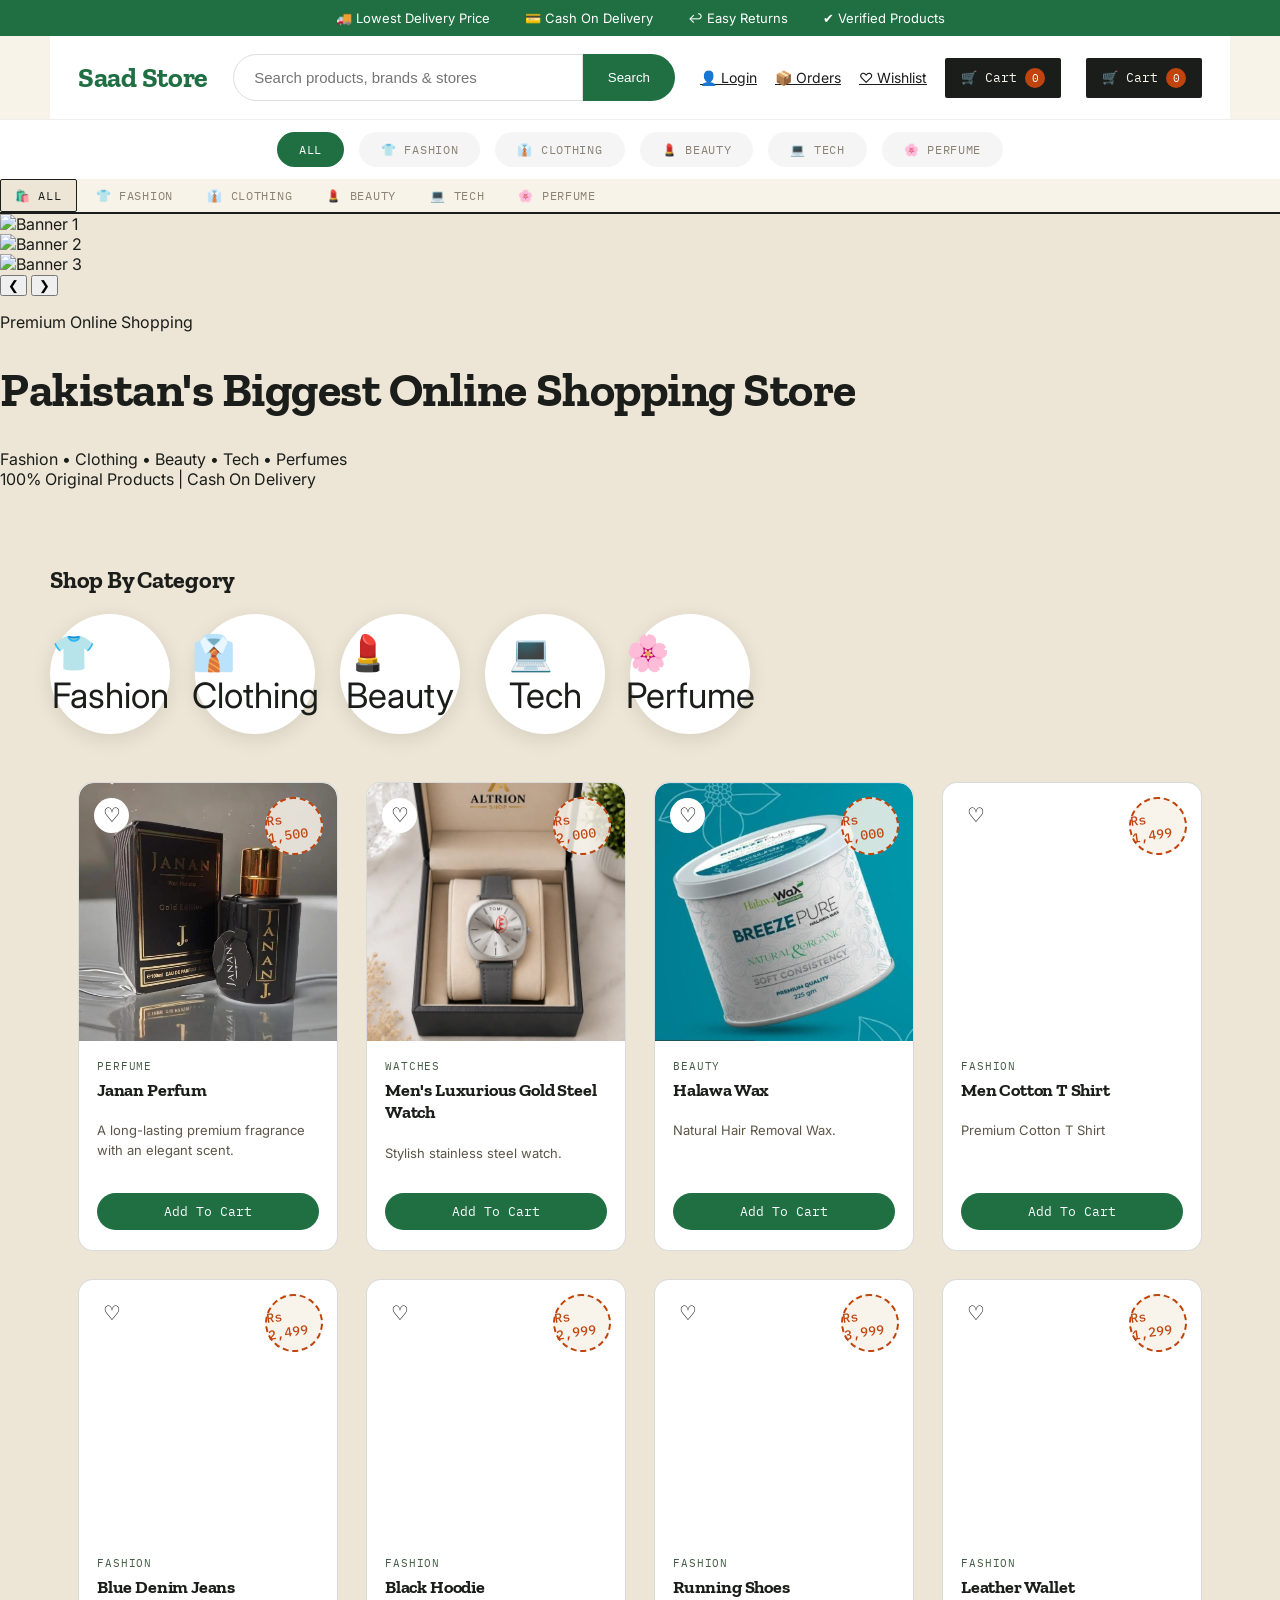
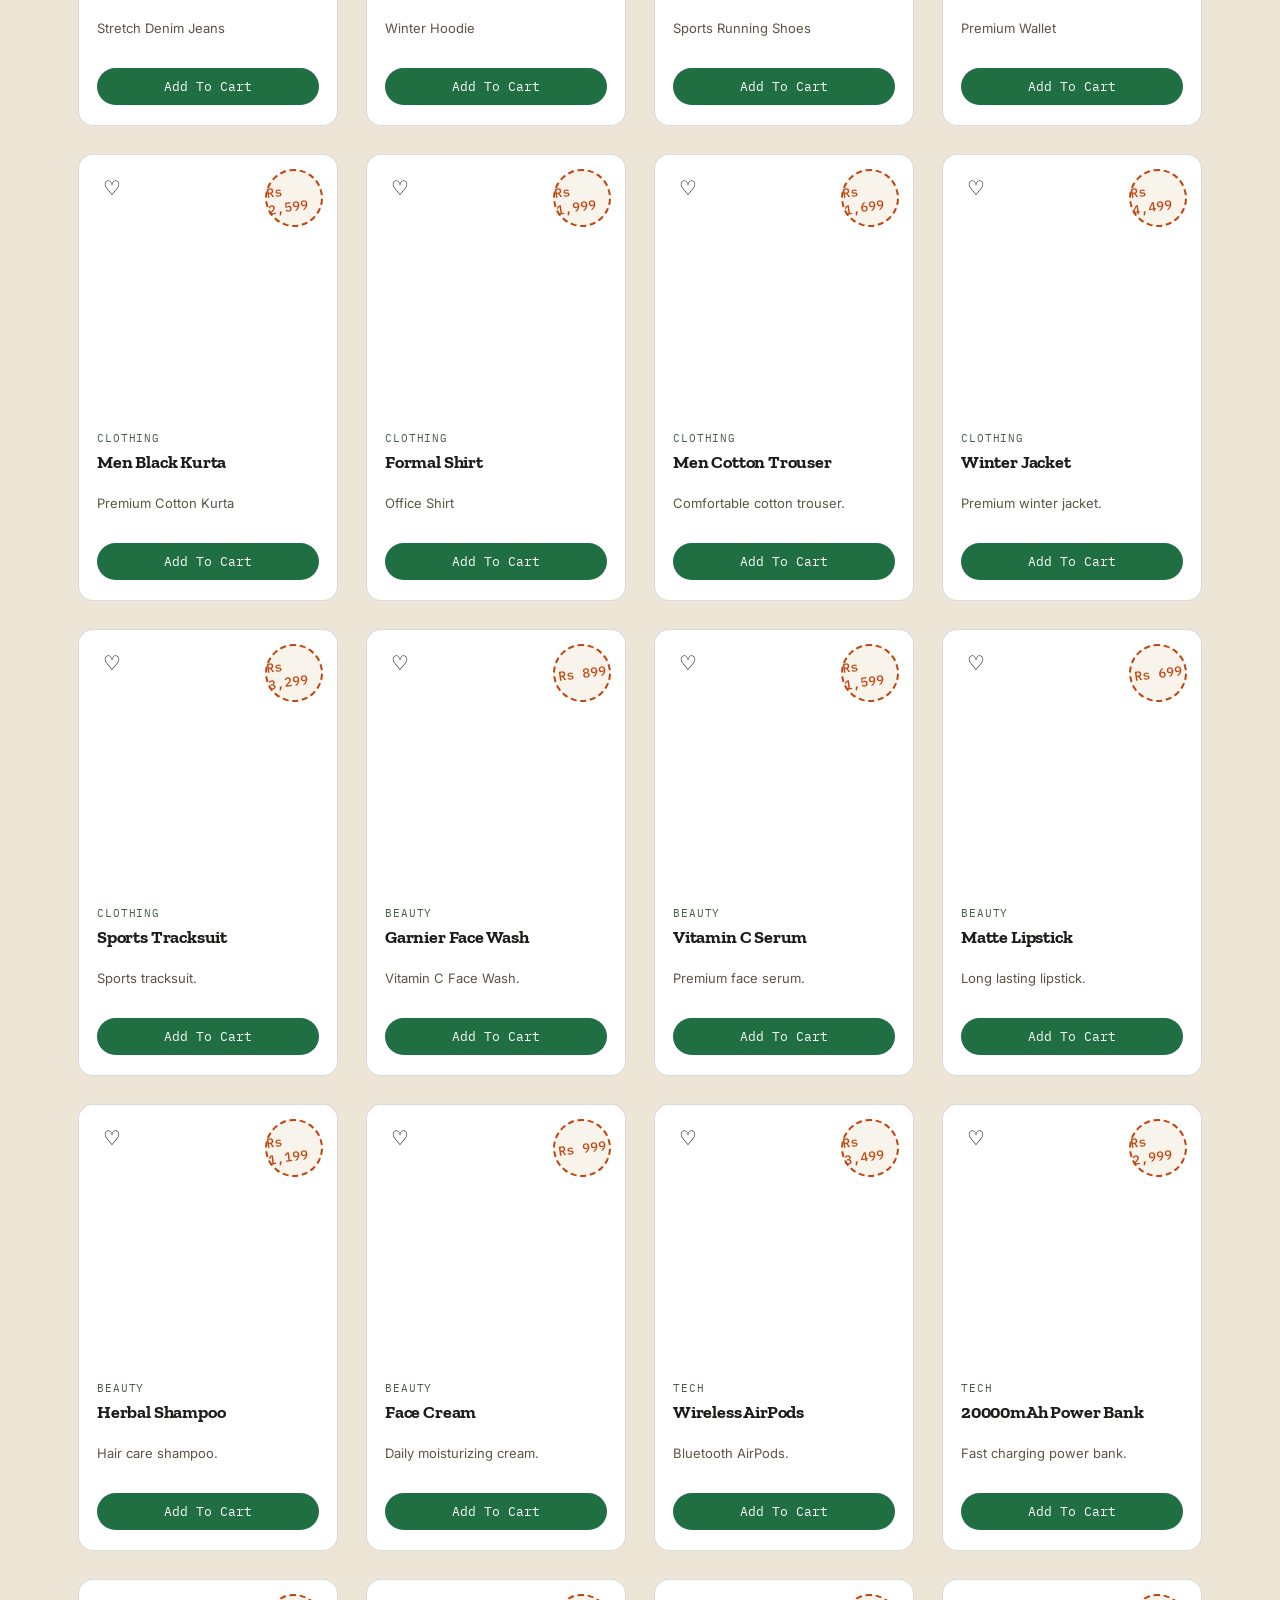
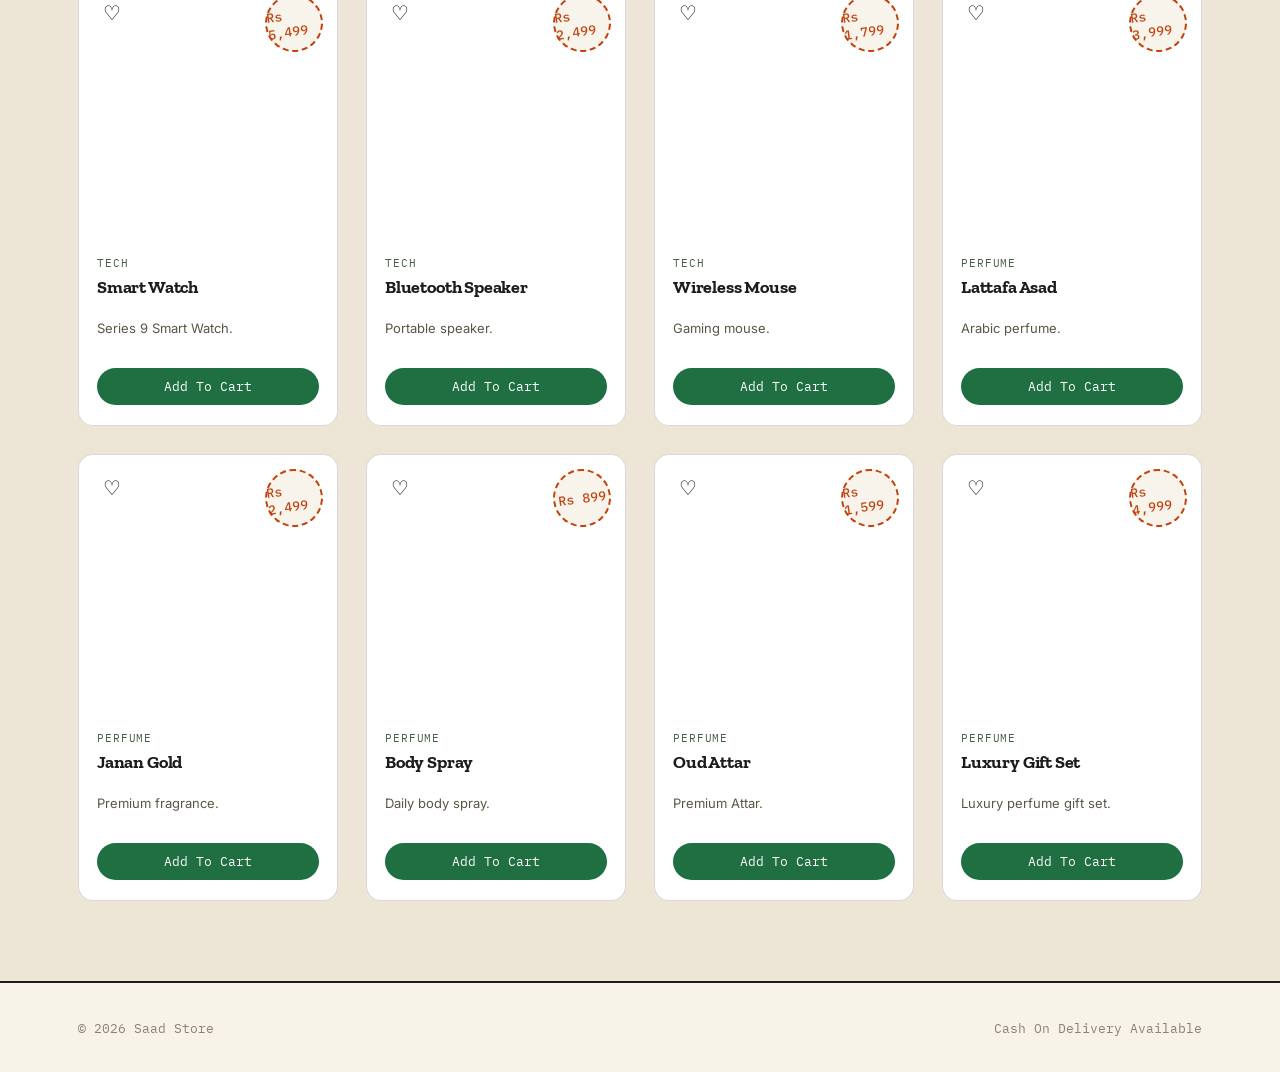
==== index.html @ 8eb047ab "Update index.html" ====
<!DOCTYPE html>
<html lang="en">

<head>

<meta charset="UTF-8">
<meta name="viewport" content="width=device-width, initial-scale=1.0">

<title>Saad Store | Perfumes, Watches & Beauty Products in Pakistan</title>

<meta name="description" content="Shop premium perfumes, watches and beauty products online from Saad Store. Quality products, affordable prices and Cash on Delivery available across Pakistan.">

<meta name="keywords" content="Saad Store, perfumes Pakistan, watches Pakistan, beauty products, online shopping Pakistan, cash on delivery">

<meta name="author" content="Saad Store">


<meta property="og:title" content="Saad Store | Premium Online Shopping">

<meta property="og:description" content="Premium perfumes, watches and beauty products delivered to your doorstep.">

<meta property="og:type" content="website">

<meta property="og:image" content="banner.jpg">
<link rel="preconnect" href="https://fonts.googleapis.com">

<link href="https://fonts.googleapis.com/css2?family=Zilla+Slab:wght@500;700&family=Inter:wght@400;500;600&family=IBM+Plex+Mono:wght@400;500&display=swap" rel="stylesheet">


<link rel="stylesheet" href="style.css">

</head>


<body>


<!-- TOP BAR -->

<div class="top-bar">

<span>🚚 Lowest Delivery Price</span>

<span>💳 Cash On Delivery</span>

<span>↩️ Easy Returns</span>

<span>✔ Verified Products</span>

</div>




<!-- HEADER -->

<header class="site-header">


<div class="wrap main-header">


<a href="/" class="wordmark">
Saad Store
</a>



<div class="search-box">

<input type="text" placeholder="Search products, brands & stores">

<button>
Search
</button>

</div>




<div class="header-links">


<a href="login.html">
👤 Login
</a>



<a href="orders.html">
📦 Orders
</a>



<a href="wishlist.html">
♡ Wishlist
</a>




<button class="cart-toggle" id="cartToggle">

🛒 Cart

<span class="cart-count" id="cartCount">
0
</span>

</button>



</div>


<button class="cart-toggle" id="cartToggle">

🛒 Cart

<span class="cart-count" id="cartCount">
0
</span>

</button>


</div>


</div>





<!-- CATEGORY MENU -->


<div class="category-menu">

  <button class="cat-btn active" data-filter="all">
    All
  </button>

  <button class="cat-btn" data-filter="fashion">
    👕 Fashion
  </button>

  <button class="cat-btn" data-filter="clothing">
    👔 Clothing
  </button>

  <button class="cat-btn" data-filter="beauty">
    💄 Beauty
  </button>

  <button class="cat-btn" data-filter="tech">
    💻 Tech
  </button>

  <button class="cat-btn" data-filter="perfume">
    🌸 Perfume
  </button>

</div>

<button class="cat-btn active" data-filter="all">🛍️ All</button>

<button class="cat-btn" data-filter="fashion">👕 Fashion</button>

<button class="cat-btn" data-filter="clothing">👔 Clothing</button>

<button class="cat-btn" data-filter="beauty">💄 Beauty</button>

<button class="cat-btn" data-filter="tech">💻 Tech</button>

<button class="cat-btn" data-filter="perfume">🌸 Perfume</button>

</div>


</header>






<!-- HERO -->


<section class="slider">

    <div class="slides fade">
        <img src="images/banner1.jpg" alt="Banner 1">
    </div>

    <div class="slides fade">
        <img src="images/banner2.jpg" alt="Banner 2">
    </div>

    <div class="slides fade">
        <img src="images/banner3.jpg" alt="Banner 3">
    </div>

    <button class="prev">&#10094;</button>
    <button class="next">&#10095;</button>

</section>


<div class="banner-content">


<p>
Premium Online Shopping
</p>


<h1>

Pakistan's Biggest Online Shopping Store

</h1>

<p>

Fashion • Clothing • Beauty • Tech • Perfumes

<br>

100% Original Products | Cash On Delivery

</p>


</div>



</section>







<!-- CATEGORY -->


<section class="category-section wrap">


<h2>
Shop By Category
</h2>



<div class="circle-categories">

<div class="cat-box">
👕
<br>
Fashion
</div>

<div class="cat-box">
👔
<br>
Clothing
</div>

<div class="cat-box">
💄
<br>
Beauty
</div>

<div class="cat-box">
💻
<br>
Tech
</div>

<div class="cat-box">
🌸
<br>
Perfume
</div>

</div>

</section>







<!-- PRODUCTS -->


<main class="wrap">


<div class="grid" id="productGrid"></div>


</main>








<!-- FOOTER -->


<footer class="site-footer">


<div class="wrap footer-row">


<p>
© 2026 Saad Store
</p>


<p>
Cash On Delivery Available
</p>



</div>


</footer>







<!-- CART DRAWER -->


<div class="cart-overlay" id="cartOverlay"></div>



<aside class="cart-drawer" id="cartDrawer" aria-hidden="true">


<div class="cart-head">

<h2>
Your Order
</h2>


<button class="cart-close" id="cartClose">
×
</button>


</div>





<div class="cart-items" id="cartItems"></div>




<div class="cart-foot">


<div class="cart-total-row">

<span>
Subtotal
</span>


<span id="cartSubtotal">
Rs 0
</span>


</div>




<p class="cart-shipping-note">

Cash on Delivery — pay when your order arrives.

</p>






<div class="order-form">


<label class="form-label">
Full Name
</label>


<input class="form-input" id="custName" placeholder="Your name">



<label class="form-label">
Phone Number
</label>


<input class="form-input" id="custPhone" placeholder="03XX XXXXXXX">





<label class="form-label">
Delivery Address
</label>


<textarea class="form-input" id="custAddress" rows="3"></textarea>



</div>






<button class="checkout-btn" id="checkoutBtn">

Place Order on WhatsApp

</button>



<p class="checkout-error" id="checkoutError" hidden></p>



</div>



</aside>







<!-- PRODUCT TEMPLATE -->


<template id="cardTemplate">


<article class="card">


<div class="card-swatch">
<button class="wish-btn">
♡
</button>

<span class="stamp-badge">

<span class="stamp-price"></span>

</span>



<div class="sold-flag" hidden>

Sold

</div>


</div>





<div class="card-body">


<p class="card-eyebrow"></p>


<h3 class="card-title"></h3>



<div class="thumb-row"></div>



<p class="card-desc"></p>



<p class="card-stock"></p>



<button class="add-btn">

Add To Cart

</button>



</div>



</article>



</template>







<script src="products.js"></script>

<script src="cart.js"></script>



<script src="app.js"></script>


</body>

</html>
---- style.css ----
:root {
  --ink: #1A1D1A;
  --paper: #EDE6D6;
  --paper-light: #F7F3E9;
  --stamp: #C1440E;
  --forest: #445E43;
  --muted: #8A8272;
  --border: rgba(26, 29, 26, 0.16);
  --radius: 2px;
}

* { box-sizing: border-box; }

body {
  margin: 0;
  background: var(--paper);
  color: var(--ink);
  font-family: 'Inter', sans-serif;
  -webkit-font-smoothing: antialiased;
}

.wrap {
  max-width: 1180px;
  margin: 0 auto;
  padding: 0 28px;
}

h1, h2, h3, .wordmark {
  font-family: 'Zilla Slab', serif;
  font-weight: 700;
  letter-spacing: -0.01em;
}

a { color: inherit; }

/* Header */
.site-header {
  border-bottom: 2px solid var(--ink);
  background: var(--paper-light);
  position: sticky;
  top: 0;
  z-index: 20;
}

.header-row {
  display: flex;
  align-items: center;
  justify-content: space-between;
  height: 76px;
  gap: 24px;
}

.wordmark {
  font-size: 22px;
  text-decoration: none;
}

.cat-nav {
  display: flex;
  gap: 4px;
  flex: 1;
  justify-content: center;
}

.cat-btn {
  font-family: 'IBM Plex Mono', monospace;
  font-size: 12px;
  text-transform: uppercase;
  letter-spacing: 0.06em;
  background: none;
  border: 1px solid transparent;
  padding: 8px 14px;
  cursor: pointer;
  color: var(--muted);
  border-radius: var(--radius);
  transition: all 0.15s ease;
}

.cat-btn:hover { color: var(--ink); }

.cat-btn.active {
  color: var(--ink);
  border-color: var(--ink);
  background: var(--paper);
}

.cart-toggle {
  font-family: 'IBM Plex Mono', monospace;
  font-size: 13px;
  background: var(--ink);
  color: var(--paper-light);
  border: none;
  padding: 10px 16px;
  border-radius: var(--radius);
  cursor: pointer;
  display: flex;
  align-items: center;
  gap: 8px;
}

.cart-count {
  background: var(--stamp);
  color: white;
  border-radius: 50%;
  width: 20px;
  height: 20px;
  display: inline-flex;
  align-items: center;
  justify-content: center;
  font-size: 11px;
}

/* Hero */
.hero {
  padding: 64px 28px 40px;
}

.eyebrow {
  font-family: 'IBM Plex Mono', monospace;
  font-size: 12px;
  text-transform: uppercase;
  letter-spacing: 0.12em;
  color: var(--stamp);
  margin: 0 0 14px;
}

.hero h1 {
  font-size: clamp(34px, 5vw, 56px);
  line-height: 1.05;
  margin: 0 0 18px;
}

.hero-sub {
  max-width: 520px;
  color: #504B3D;
  line-height: 1.6;
  font-size: 15.5px;
}

/* Grid */
.grid {
  display: grid;
  grid-template-columns: repeat(auto-fill, minmax(240px, 1fr));
  gap: 28px;
  padding: 8px 0 80px;
}

.card {
  background: var(--paper-light);
  border: 1px solid var(--border);
  display: flex;
  flex-direction: column;
  transition: transform 0.15s ease, box-shadow 0.15s ease;
}

.card:hover {
  transform: translateY(-3px);
  box-shadow: 0 10px 24px rgba(26,29,26,0.10);
}

.card-swatch {
  aspect-ratio: 1 / 1;
  background: linear-gradient(135deg, #DED3B8, #C9BC9C);
  position: relative;
  overflow: hidden;
}

.stamp-badge {
  position: absolute;
  top: 14px;
  right: 14px;
  width: 58px;
  height: 58px;
  border-radius: 50%;
  border: 2px dashed var(--stamp);
  color: var(--stamp);
  display: flex;
  align-items: center;
  justify-content: center;
  transform: rotate(-8deg);
  background: rgba(247, 243, 233, 0.85);
}

.stamp-price {
  font-family: 'IBM Plex Mono', monospace;
  font-weight: 500;
  font-size: 13px;
}

.sold-flag {
  position: absolute;
  bottom: 14px;
  left: 14px;
  background: var(--ink);
  color: var(--paper-light);
  font-family: 'IBM Plex Mono', monospace;
  font-size: 11px;
  text-transform: uppercase;
  letter-spacing: 0.08em;
  padding: 5px 10px;
}

.card-body {
  padding: 18px 18px 20px;
  display: flex;
  flex-direction: column;
  gap: 6px;
  flex: 1;
}

.card-eyebrow {
  font-family: 'IBM Plex Mono', monospace;
  font-size: 11px;
  text-transform: uppercase;
  letter-spacing: 0.08em;
  color: var(--forest);
  margin: 0;
}

.card-title {
  margin: 0;
  font-size: 18px;
  line-height: 1.25;
}

.card-stock {
  margin: 0 0 10px;
  font-size: 12.5px;
  color: var(--muted);
  font-family: 'IBM Plex Mono', monospace;
}

.add-btn {
  margin-top: auto;
  background: transparent;
  border: 1.5px solid var(--ink);
  color: var(--ink);
  font-family: 'IBM Plex Mono', monospace;
  font-size: 13px;
  padding: 10px;
  cursor: pointer;
  transition: all 0.15s ease;
}

.add-btn:hover {
  background: var(--ink);
  color: var(--paper-light);
}

.add-btn:disabled {
  opacity: 0.4;
  cursor: not-allowed;
}

/* Footer */
.site-footer {
  border-top: 2px solid var(--ink);
  background: var(--paper-light);
  padding: 24px 0;
}

.footer-row {
  display: flex;
  justify-content: space-between;
  font-size: 12.5px;
  color: var(--muted);
  font-family: 'IBM Plex Mono', monospace;
  flex-wrap: wrap;
  gap: 8px;
}

/* Cart drawer */
.cart-overlay {
  position: fixed;
  inset: 0;
  background: rgba(26,29,26,0.45);
  opacity: 0;
  pointer-events: none;
  transition: opacity 0.2s ease;
  z-index: 30;
}

.cart-overlay.open {
  opacity: 1;
  pointer-events: auto;
}

.cart-drawer {
  position: fixed;
  top: 0;
  right: 0;
  height: 100%;
  width: min(400px, 92vw);
  background: var(--paper-light);
  border-left: 2px solid var(--ink);
  transform: translateX(100%);
  transition: transform 0.25s ease;
  z-index: 31;
  display: flex;
  flex-direction: column;
}

.cart-drawer.open {
  transform: translateX(0);
}

.cart-head {
  display: flex;
  justify-content: space-between;
  align-items: center;
  padding: 22px 24px;
  border-bottom: 1px solid var(--border);
}

.cart-head h2 { margin: 0; font-size: 20px; }

.cart-close {
  background: none;
  border: none;
  font-size: 26px;
  cursor: pointer;
  color: var(--ink);
  line-height: 1;
}

.cart-items {
  flex: 1;
  overflow-y: auto;
  padding: 12px 24px;
}

.cart-empty {
  color: var(--muted);
  font-family: 'IBM Plex Mono', monospace;
  font-size: 13px;
  padding: 40px 0;
  text-align: center;
}

.cart-line {
  display: flex;
  gap: 12px;
  padding: 14px 0;
  border-bottom: 1px solid var(--border);
}

.cart-line-swatch {
  width: 56px;
  height: 56px;
  background: linear-gradient(135deg, #DED3B8, #C9BC9C);
  flex-shrink: 0;
}

.cart-line-info {
  flex: 1;
  display: flex;
  flex-direction: column;
  gap: 4px;
}

.cart-line-title {
  font-size: 14px;
  font-weight: 600;
}

.cart-line-price {
  font-family: 'IBM Plex Mono', monospace;
  font-size: 12.5px;
  color: var(--muted);
}

.qty-row {
  display: flex;
  align-items: center;
  gap: 10px;
  margin-top: 4px;
}

.qty-btn {
  width: 22px;
  height: 22px;
  border: 1px solid var(--ink);
  background: none;
  cursor: pointer;
  font-family: 'IBM Plex Mono', monospace;
  line-height: 1;
}

.qty-val {
  font-family: 'IBM Plex Mono', monospace;
  font-size: 13px;
  min-width: 14px;
  text-align: center;
}

.remove-btn {
  background: none;
  border: none;
  color: var(--stamp);
  font-family: 'IBM Plex Mono', monospace;
  font-size: 11px;
  text-decoration: underline;
  cursor: pointer;
  padding: 0;
  margin-left: 10px;
}

.cart-foot {
  padding: 18px 24px 24px;
  border-top: 1px solid var(--border);
}

.cart-total-row {
  display: flex;
  justify-content: space-between;
  font-family: 'IBM Plex Mono', monospace;
  font-size: 15px;
  margin-bottom: 6px;
}

.cart-shipping-note {
  font-size: 11.5px;
  color: var(--muted);
  margin: 0 0 16px;
}

.order-form {
  display: flex;
  flex-direction: column;
  gap: 4px;
  margin-bottom: 16px;
}

.form-label {
  font-family: 'IBM Plex Mono', monospace;
  font-size: 11px;
  text-transform: uppercase;
  letter-spacing: 0.06em;
  color: var(--muted);
  margin-top: 10px;
}

.form-input {
  font-family: 'Inter', sans-serif;
  font-size: 14px;
  padding: 10px;
  border: 1px solid var(--border);
  background: var(--paper);
  color: var(--ink);
  border-radius: var(--radius);
  resize: vertical;
}

.form-input:focus {
  outline: 2px solid var(--forest);
  outline-offset: 1px;
}

.checkout-btn {
  width: 100%;
  background: var(--stamp);
  color: white;
  border: none;
  padding: 14px;
  font-family: 'IBM Plex Mono', monospace;
  font-size: 14px;
  text-transform: uppercase;
  letter-spacing: 0.04em;
  cursor: pointer;
}

.checkout-btn:disabled {
  opacity: 0.5;
  cursor: not-allowed;
}

.checkout-error {
  color: var(--stamp);
  font-size: 12px;
  margin: 10px 0 0;
  font-family: 'IBM Plex Mono', monospace;
}

@media (max-width: 720px) {
  .cat-nav { display: none; }
  .header-row { justify-content: space-between; }
}
.thumb-row {
  display: flex;
  gap: 6px;
  margin: 2px 0 6px;
}

.thumb {
  width: 34px;
  height: 34px;
  background-size: cover;
  background-position: center;
  border: 1.5px solid transparent;
  cursor: pointer;
  opacity: 0.65;
  transition: opacity 0.15s ease, border-color 0.15s ease;
}

.thumb:hover {
  opacity: 0.9;
}

.thumb.active {
  opacity: 1;
  border-color: var(--stamp);
}

.card-desc {
  font-size: 13px;
  color: #5A5546;
  line-height: 1.5;
  margin: 0 0 8px;
}
/* ================================
   MARKAZ STYLE UPGRADE
================================ */


/* Top Announcement Bar */

.top-bar{
    background:#1f6f43;
    color:white;
    display:flex;
    justify-content:center;
    gap:35px;
    padding:10px;
    font-size:13px;
    font-family:'Inter',sans-serif;
}



/* New Header */

.main-header{
    display:flex;
    align-items:center;
    gap:25px;
    padding:18px 28px;
    background:white;
}


.main-header .wordmark{
    color:#1f6f43;
    font-size:28px;
}


/* Search */

.search-box{
    flex:1;
    display:flex;
}


.search-box input{
    width:100%;
    padding:14px 20px;
    border:1px solid #ddd;
    border-radius:30px 0 0 30px;
    font-size:15px;
}


.search-box button{
    border:none;
    background:#1f6f43;
    color:white;
    padding:0 25px;
    border-radius:0 30px 30px 0;
    cursor:pointer;
}



/* Header links */

.header-links{
    display:flex;
    align-items:center;
    gap:18px;
    font-size:14px;
}



.header-links span{
    cursor:pointer;
}



/* Category Menu */

.category-menu{
    display:flex;
    justify-content:center;
    gap:15px;
    background:white;
    padding:12px;
    border-top:1px solid #eee;
}


.category-menu button{
    border:none;
    background:#f5f5f5;
    padding:10px 22px;
    border-radius:25px;
    cursor:pointer;
}


.category-menu .active{
    background:#1f6f43;
    color:white;
}



/* Hero Banner */


.hero-banner{

background:
linear-gradient(
90deg,
rgba(0,0,0,.5),
rgba(0,0,0,.1)
),
url("banner.jpg");

background-size:cover;
background-position:center;

height:350px;

border-radius:20px;

display:flex;
align-items:center;

padding:40px;

color:white;

margin-top:25px;

}



.banner-content h1{

font-size:48px;
line-height:1.1;

}



.banner-content span{

color:#7cff9c;

}



/* Shop Categories */


.category-section{

padding:40px 0;

}


.circle-categories{

display:flex;
gap:25px;
flex-wrap:wrap;

}


.circle-categories div{

background:white;
width:120px;
height:120px;

border-radius:50%;

display:flex;
justify-content:center;
align-items:center;

flex-direction:column;

font-size:35px;

box-shadow:
0 5px 20px rgba(0,0,0,.1);

cursor:pointer;

}



.circle-categories div:hover{

transform:translateY(-5px);

}



/* Product Cards Upgrade */


.card{

border-radius:15px;
overflow:hidden;

background:white;

}


.card-swatch{

border-radius:15px 15px 0 0;

}



.add-btn{

background:#1f6f43;

color:white;

border:none;

border-radius:25px;

}



.add-btn:hover{

background:#155332;

}



/* Mobile */


@media(max-width:720px){


.top-bar{

display:none;

}


.main-header{

flex-wrap:wrap;

}


.search-box{

order:3;

width:100%;

}


.header-links{

font-size:12px;

}


.category-menu{

overflow-x:auto;

justify-content:flex-start;

}



.banner-content h1{

font-size:32px;

}



}
.wish-btn{

position:absolute;

top:15px;

left:15px;

width:35px;

height:35px;

border-radius:50%;

border:none;

background:white;

font-size:20px;

cursor:pointer;

z-index:5;

}


.card-swatch{

position:relative;

}
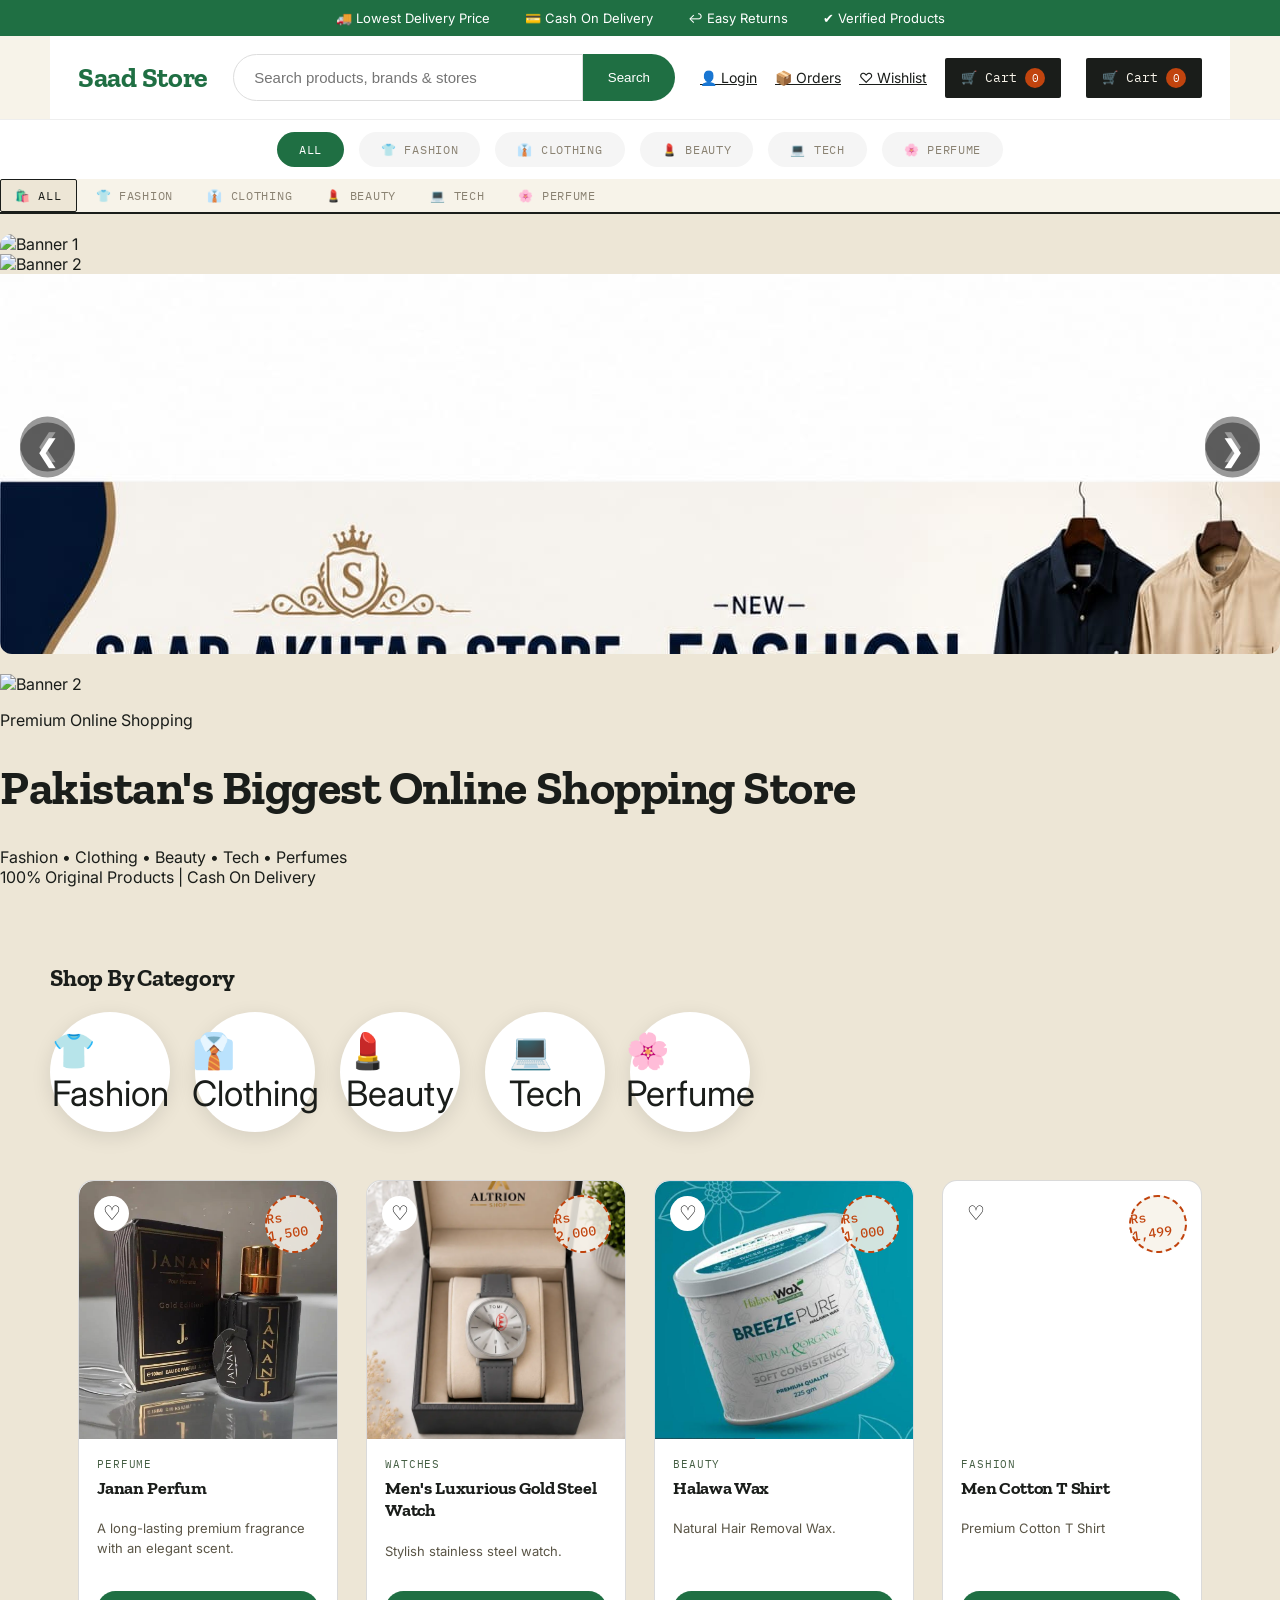
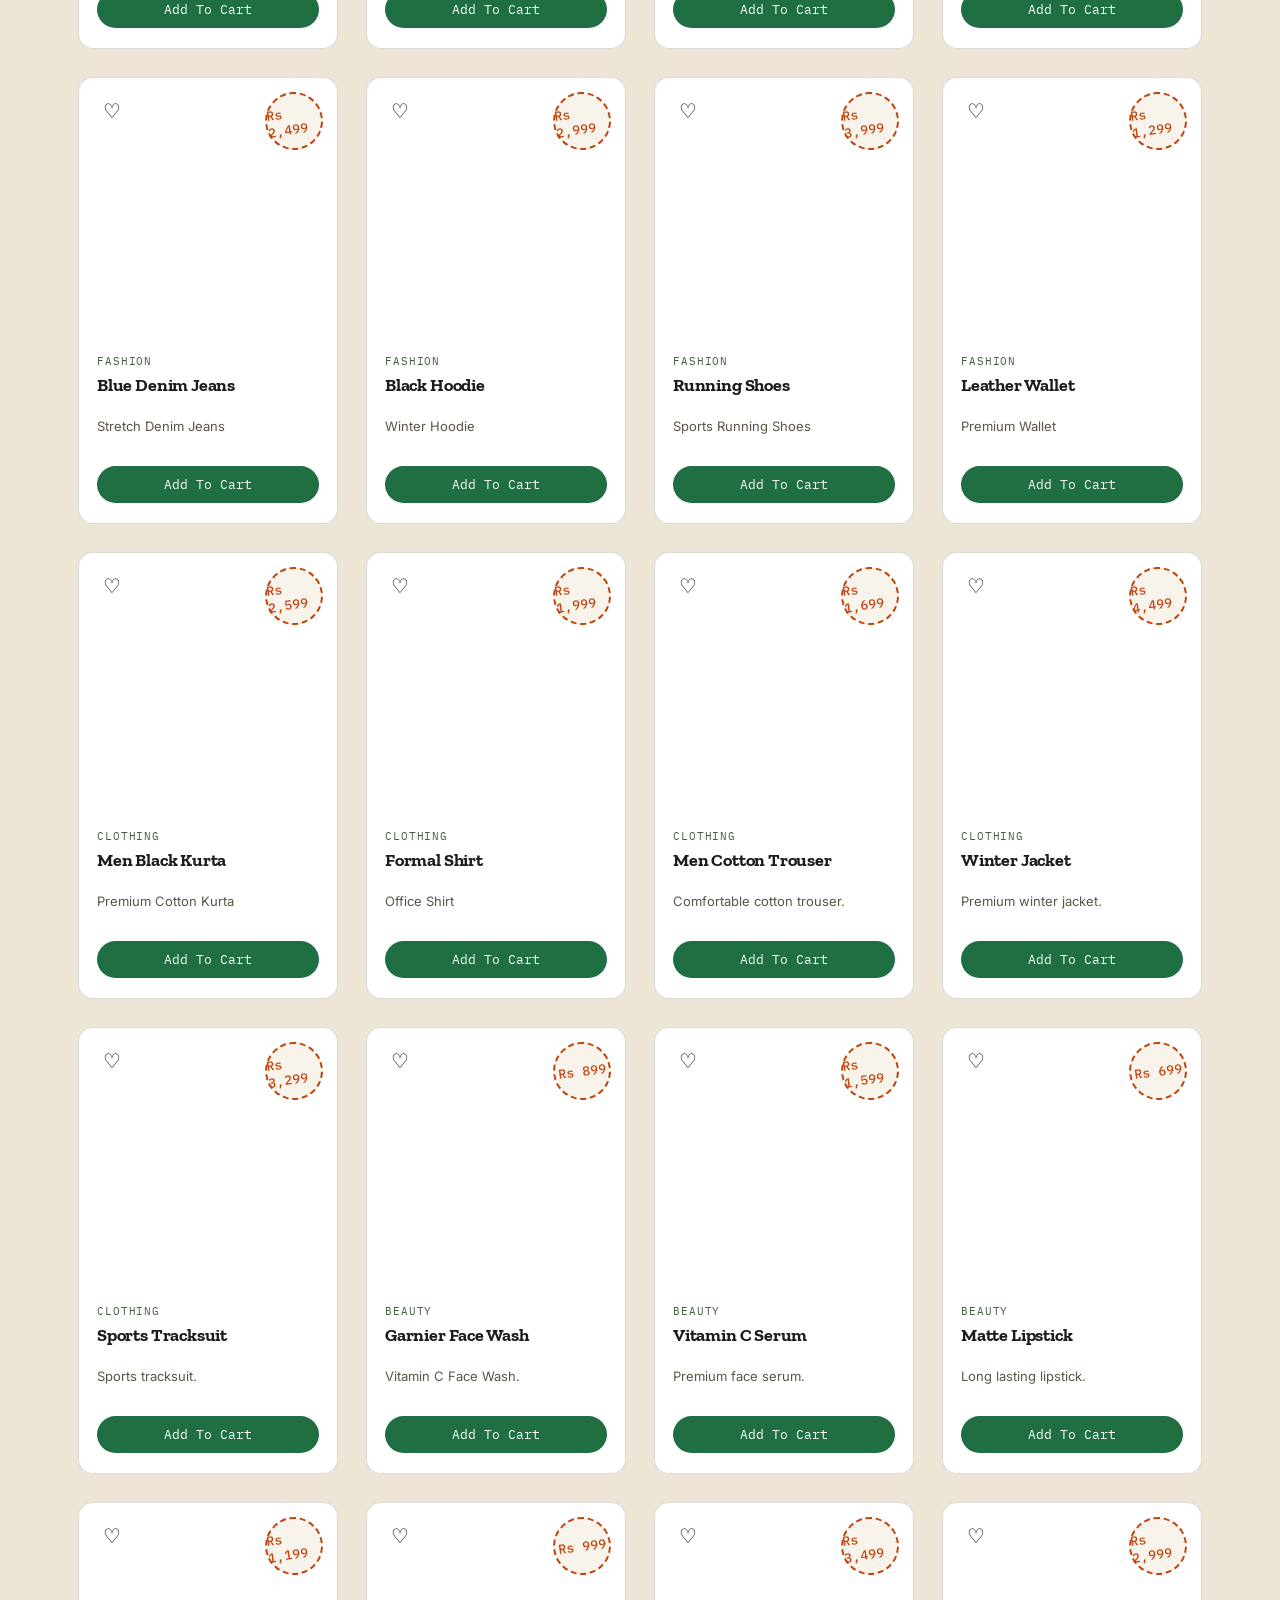
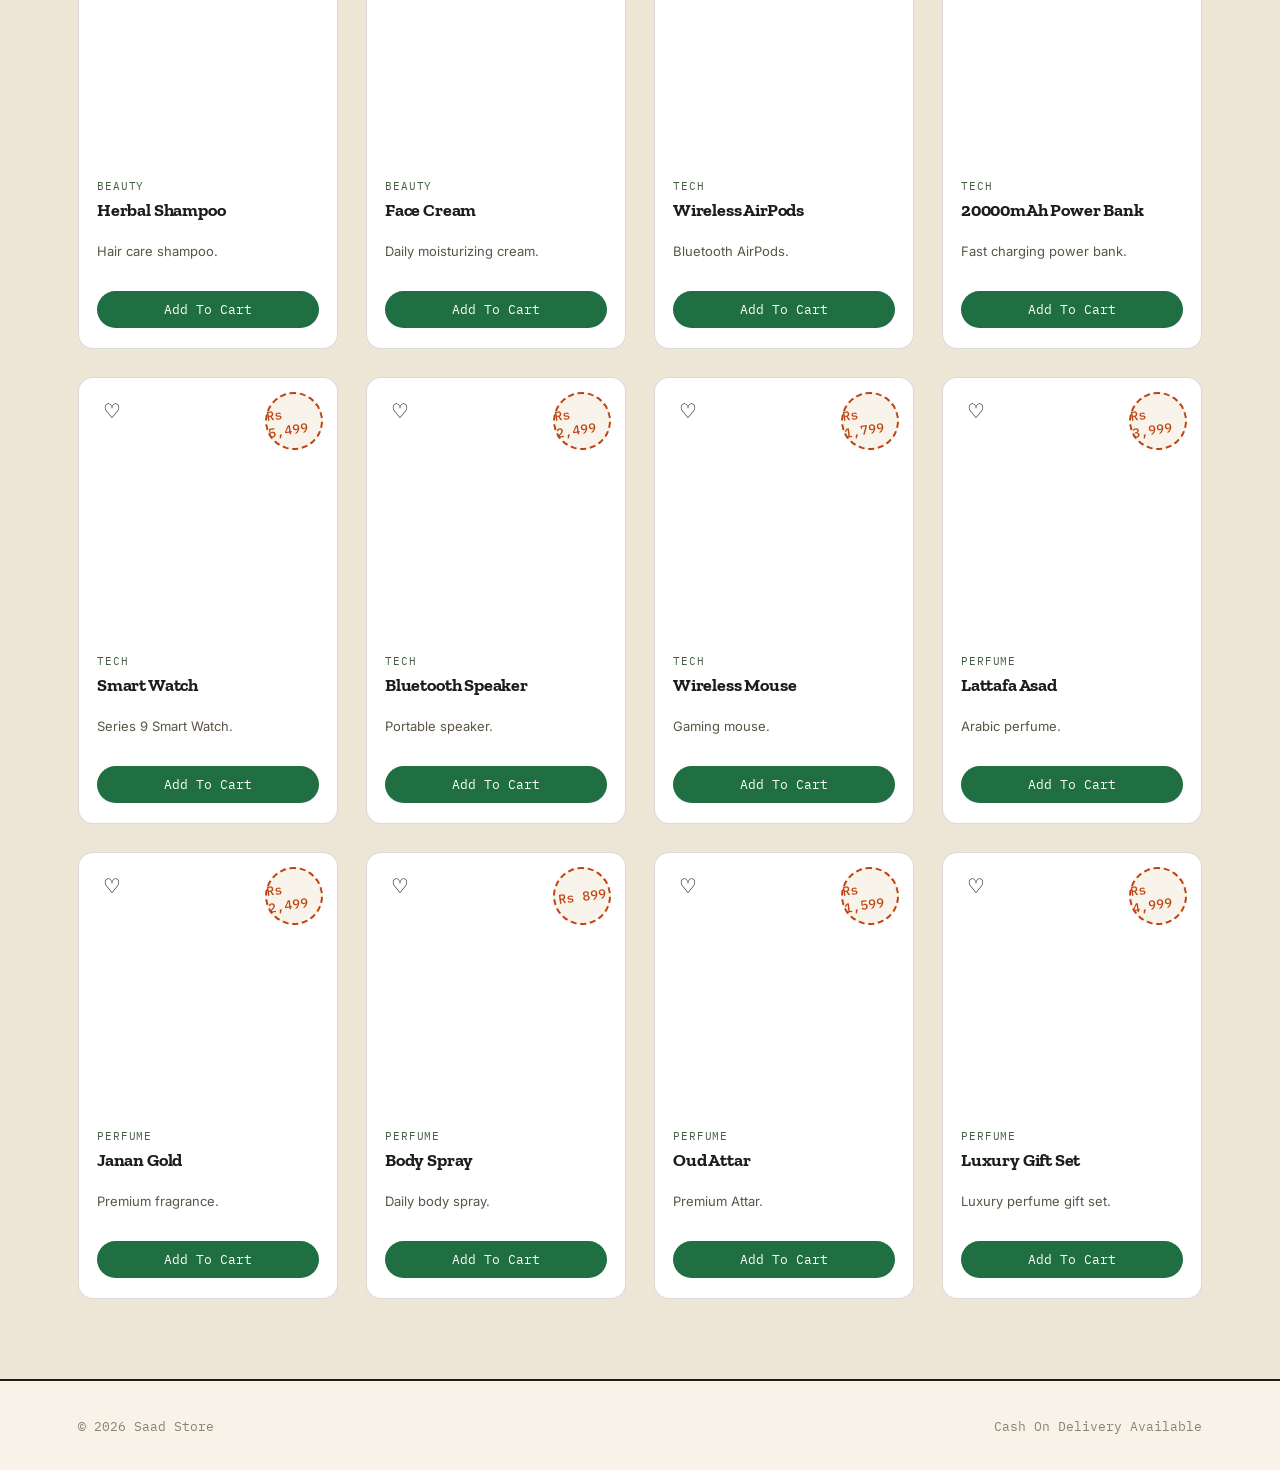
==== commit 00d6f5ca: "Update index.html" ====
--- a/index.html
+++ b/index.html
@@ -194,10 +194,22 @@
 
 <section class="slider">
 
-    <div class="slides fade">
-        <img src="images/banner1.jpg" alt="Banner 1">
+    <div class="slide fade">
+        <img src="images/banner1.png" alt="Banner 1">
     </div>
 
+    <div class="slide fade">
+        <img src="images/banner2.png" alt="Banner 2">
+    </div>
+
+    <div class="slide fade">
+        <img src="images/banner3.png" alt="Banner 3">
+    </div>
+
+    <button class="prev">&#10094;</button>
+    <button class="next">&#10095;</button>
+
+</section>
     <div class="slides fade">
         <img src="images/banner2.jpg" alt="Banner 2">
     </div>
--- a/style.css
+++ b/style.css
@@ -859,3 +859,45 @@
 position:relative;
 
 }
+/* SLIDER */
+
+.slider{
+    width:100%;
+    height:420px;
+    position:relative;
+    overflow:hidden;
+    margin:20px auto;
+    border-radius:12px;
+}
+
+.slides{
+    display:none;
+}
+
+.slides img{
+    width:100%;
+    height:420px;
+    object-fit:cover;
+}
+
+.prev,
+.next{
+    position:absolute;
+    top:50%;
+    transform:translateY(-50%);
+    background:rgba(0,0,0,.4);
+    color:#fff;
+    border:none;
+    font-size:30px;
+    padding:10px 15px;
+    cursor:pointer;
+    border-radius:50%;
+}
+
+.prev{
+    left:20px;
+}
+
+.next{
+    right:20px;
+}
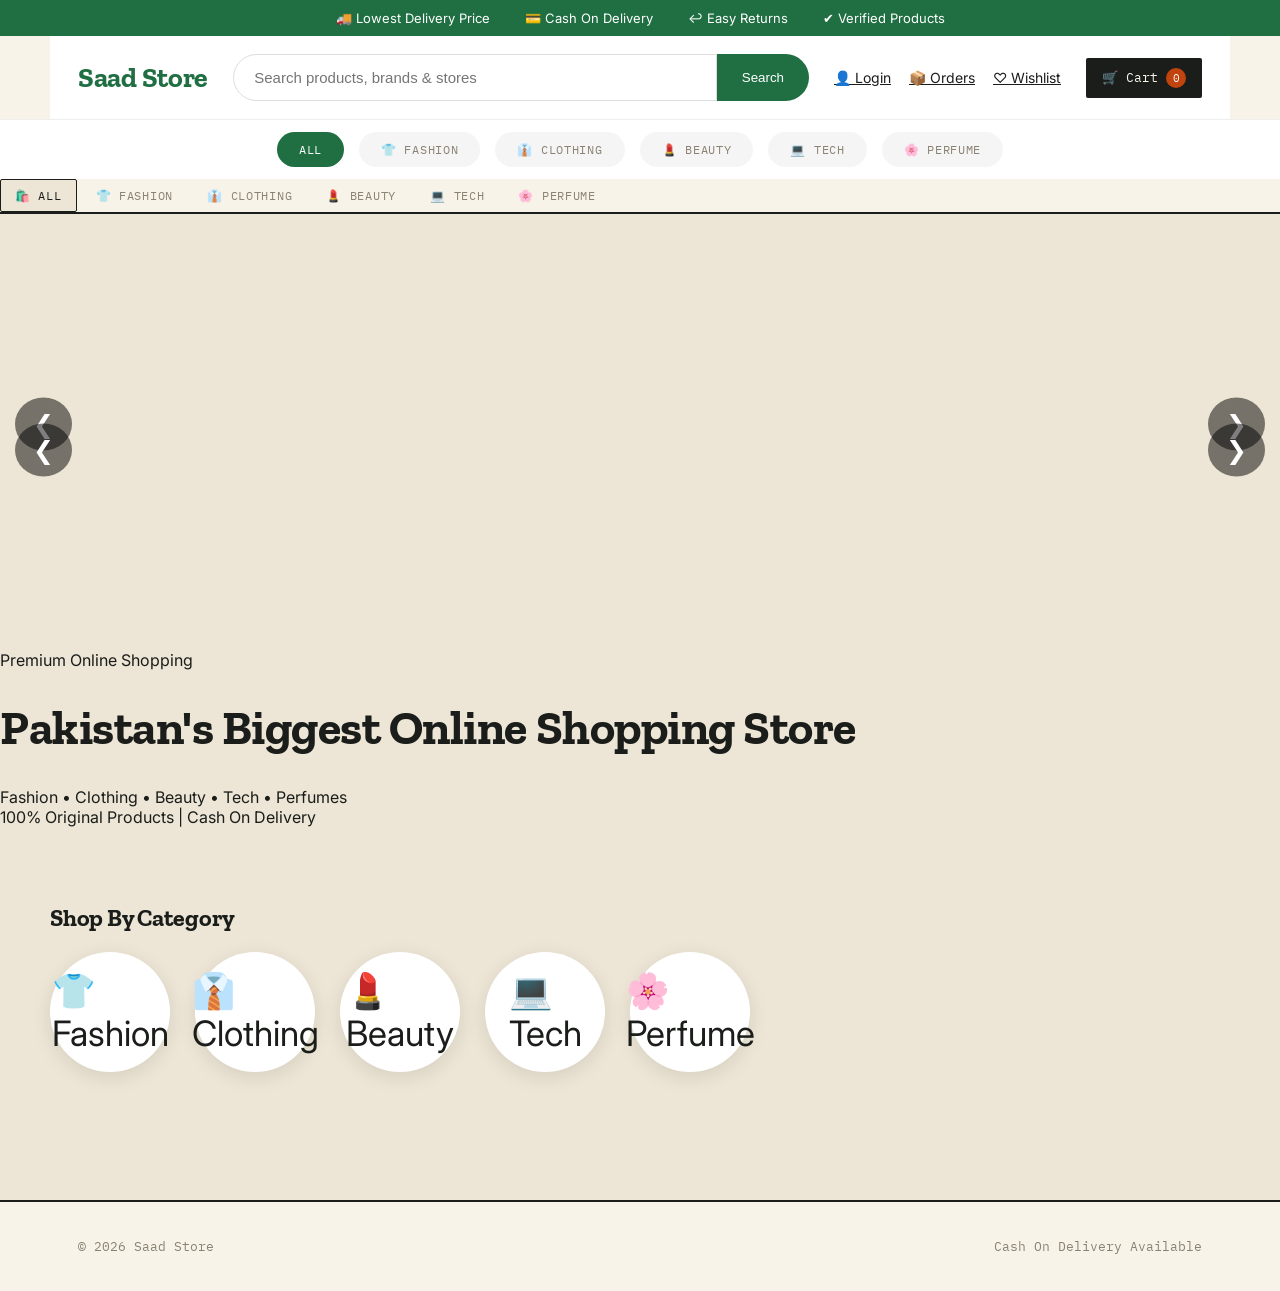
==== commit 2a084352: "Update index.html" ====
--- a/index.html
+++ b/index.html
@@ -101,15 +101,6 @@
 
 
 
-<button class="cart-toggle" id="cartToggle">
-
-🛒 Cart
-
-<span class="cart-count" id="cartCount">
-0
-</span>
-
-</button>
 
 
 
--- a/style.css
+++ b/style.css
@@ -901,3 +901,51 @@
 .next{
     right:20px;
 }
+/* Banner Slider */
+
+.slider{
+    position:relative;
+    width:100%;
+    max-width:1400px;
+    margin:auto;
+    overflow:hidden;
+    border-radius:15px;
+}
+
+.slide{
+    display:none;
+}
+
+.slide img{
+    width:100%;
+    height:420px;
+    object-fit:cover;
+    display:block;
+}
+
+.prev,
+.next{
+    position:absolute;
+    top:50%;
+    transform:translateY(-50%);
+    background:rgba(0,0,0,.5);
+    color:#fff;
+    border:none;
+    padding:12px 18px;
+    font-size:25px;
+    cursor:pointer;
+    border-radius:50%;
+}
+
+.prev{
+    left:15px;
+}
+
+.next{
+    right:15px;
+}
+
+.prev:hover,
+.next:hover{
+    background:#000;
+}
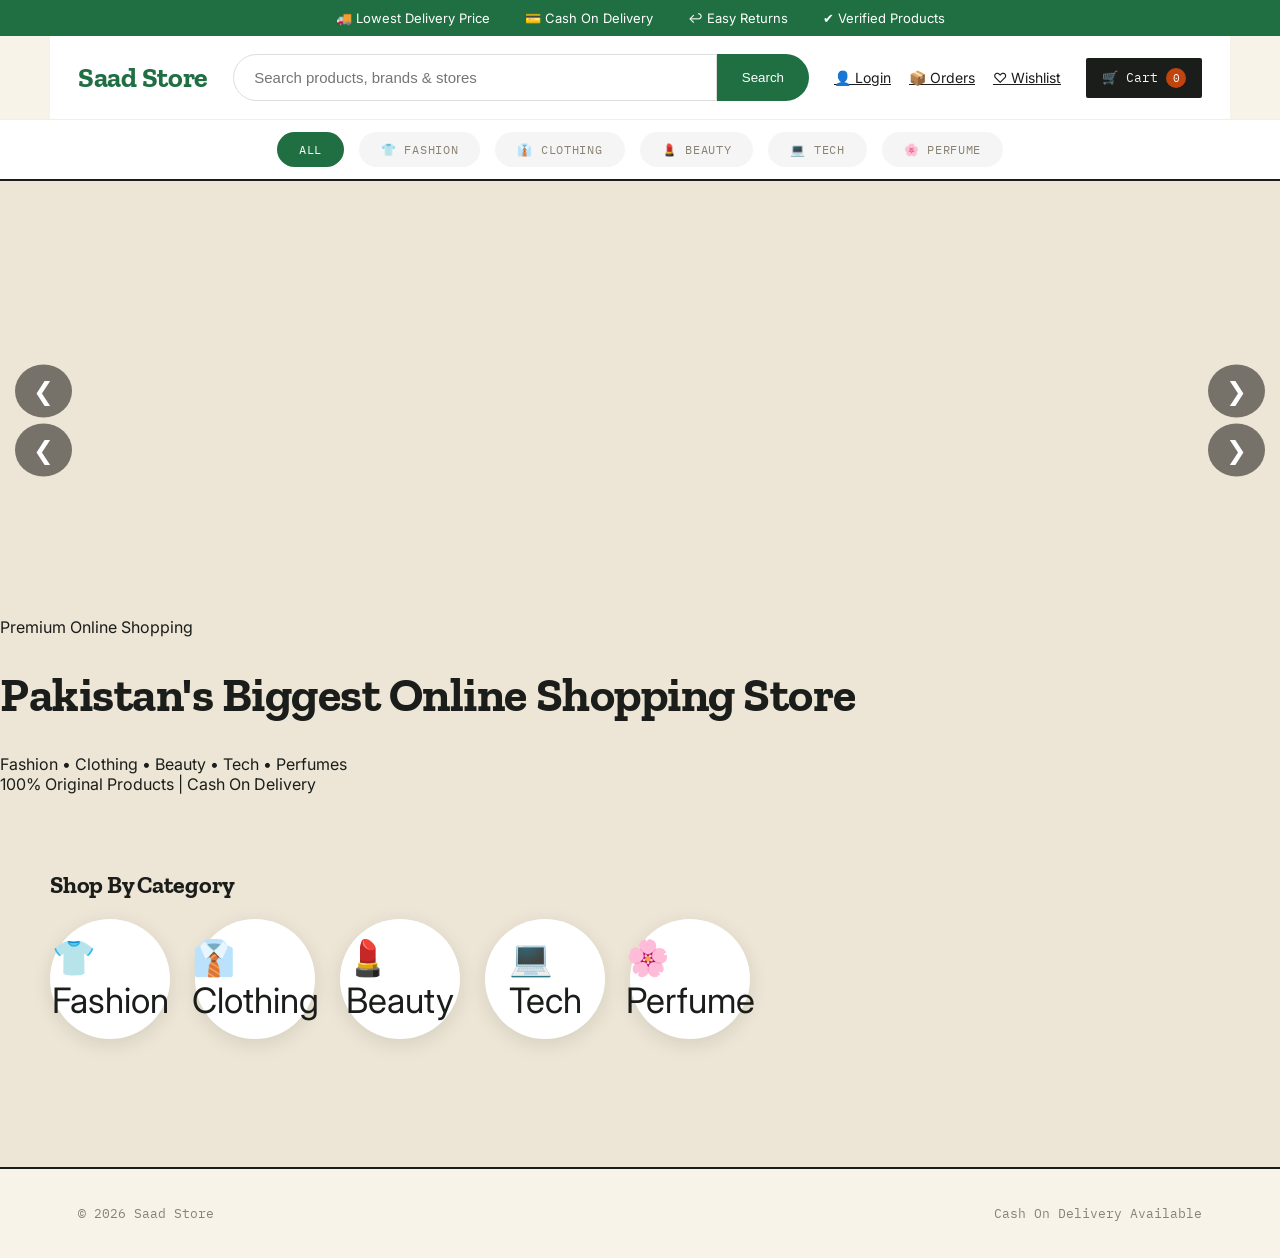
==== commit 9ab4fc76: "Update index.html" ====
--- a/index.html
+++ b/index.html
@@ -158,19 +158,6 @@
 
 </div>
 
-<button class="cat-btn active" data-filter="all">🛍️ All</button>
-
-<button class="cat-btn" data-filter="fashion">👕 Fashion</button>
-
-<button class="cat-btn" data-filter="clothing">👔 Clothing</button>
-
-<button class="cat-btn" data-filter="beauty">💄 Beauty</button>
-
-<button class="cat-btn" data-filter="tech">💻 Tech</button>
-
-<button class="cat-btn" data-filter="perfume">🌸 Perfume</button>
-
-</div>
 
 
 </header>
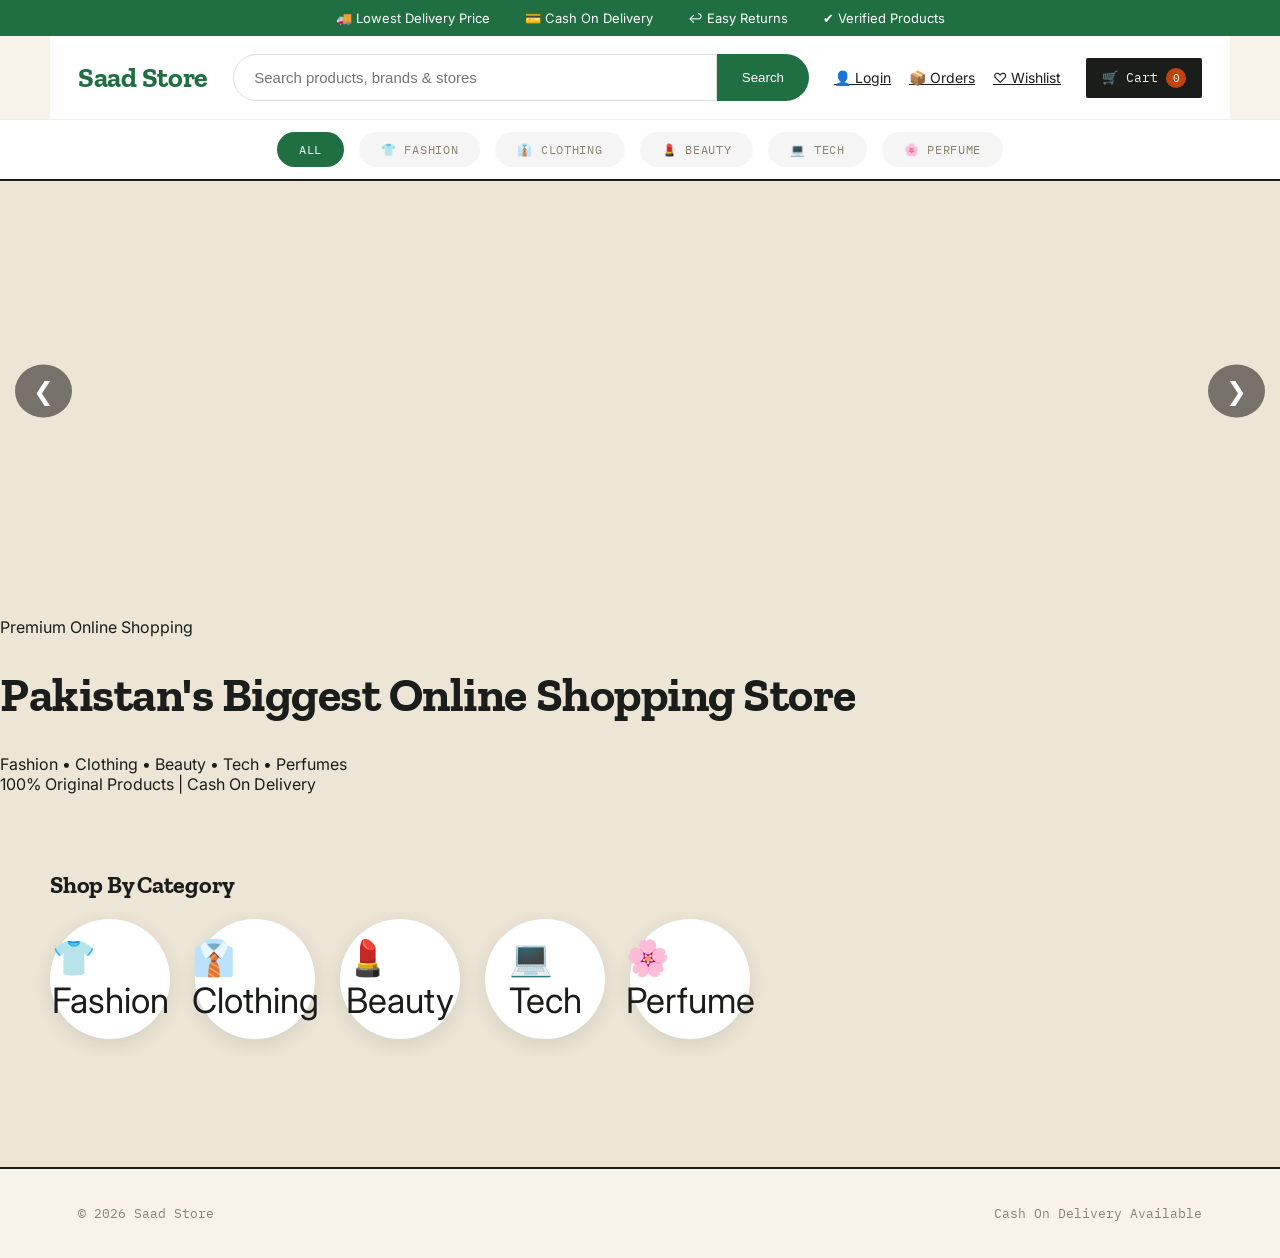
==== commit 5f38b63d: "Update index.html" ====
--- a/index.html
+++ b/index.html
@@ -188,19 +188,7 @@
     <button class="next">&#10095;</button>
 
 </section>
-    <div class="slides fade">
-        <img src="images/banner2.jpg" alt="Banner 2">
-    </div>
-
-    <div class="slides fade">
-        <img src="images/banner3.jpg" alt="Banner 3">
-    </div>
-
-    <button class="prev">&#10094;</button>
-    <button class="next">&#10095;</button>
-
-</section>
-
+   
 
 <div class="banner-content">
 
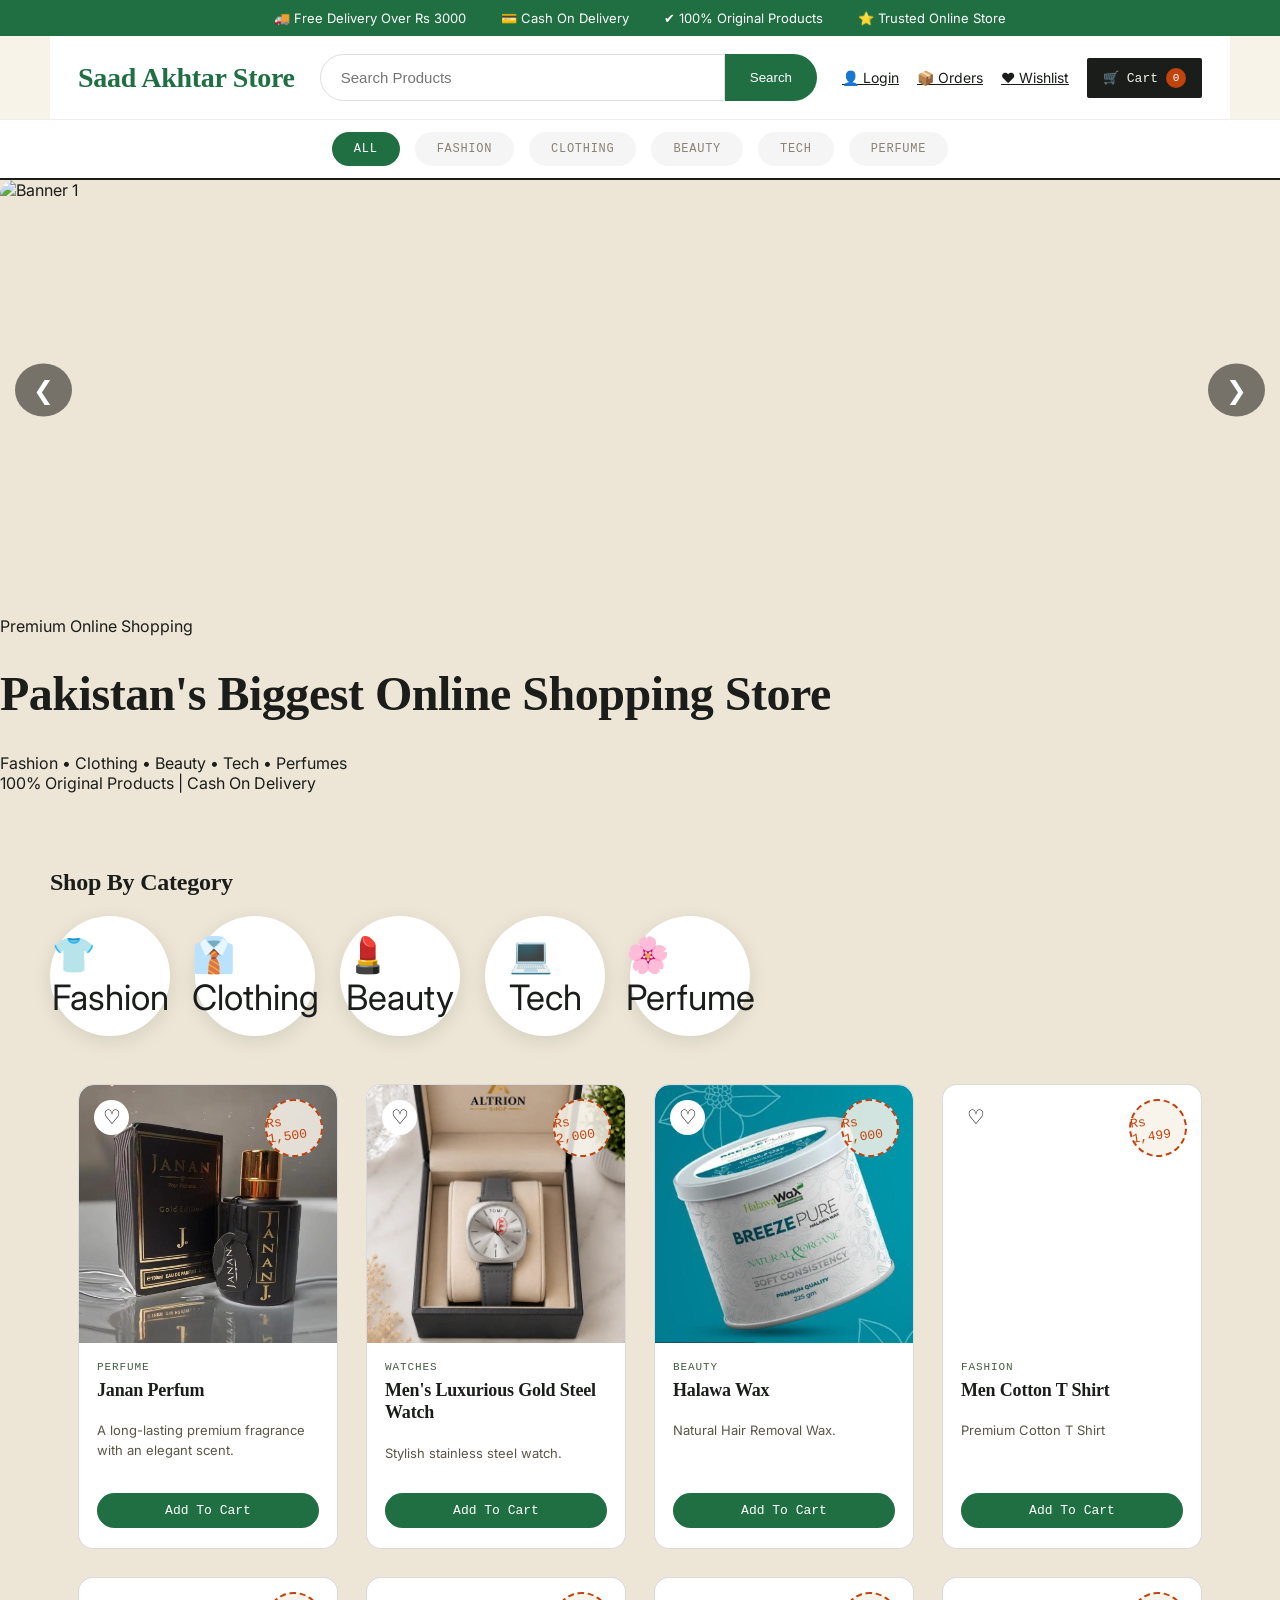
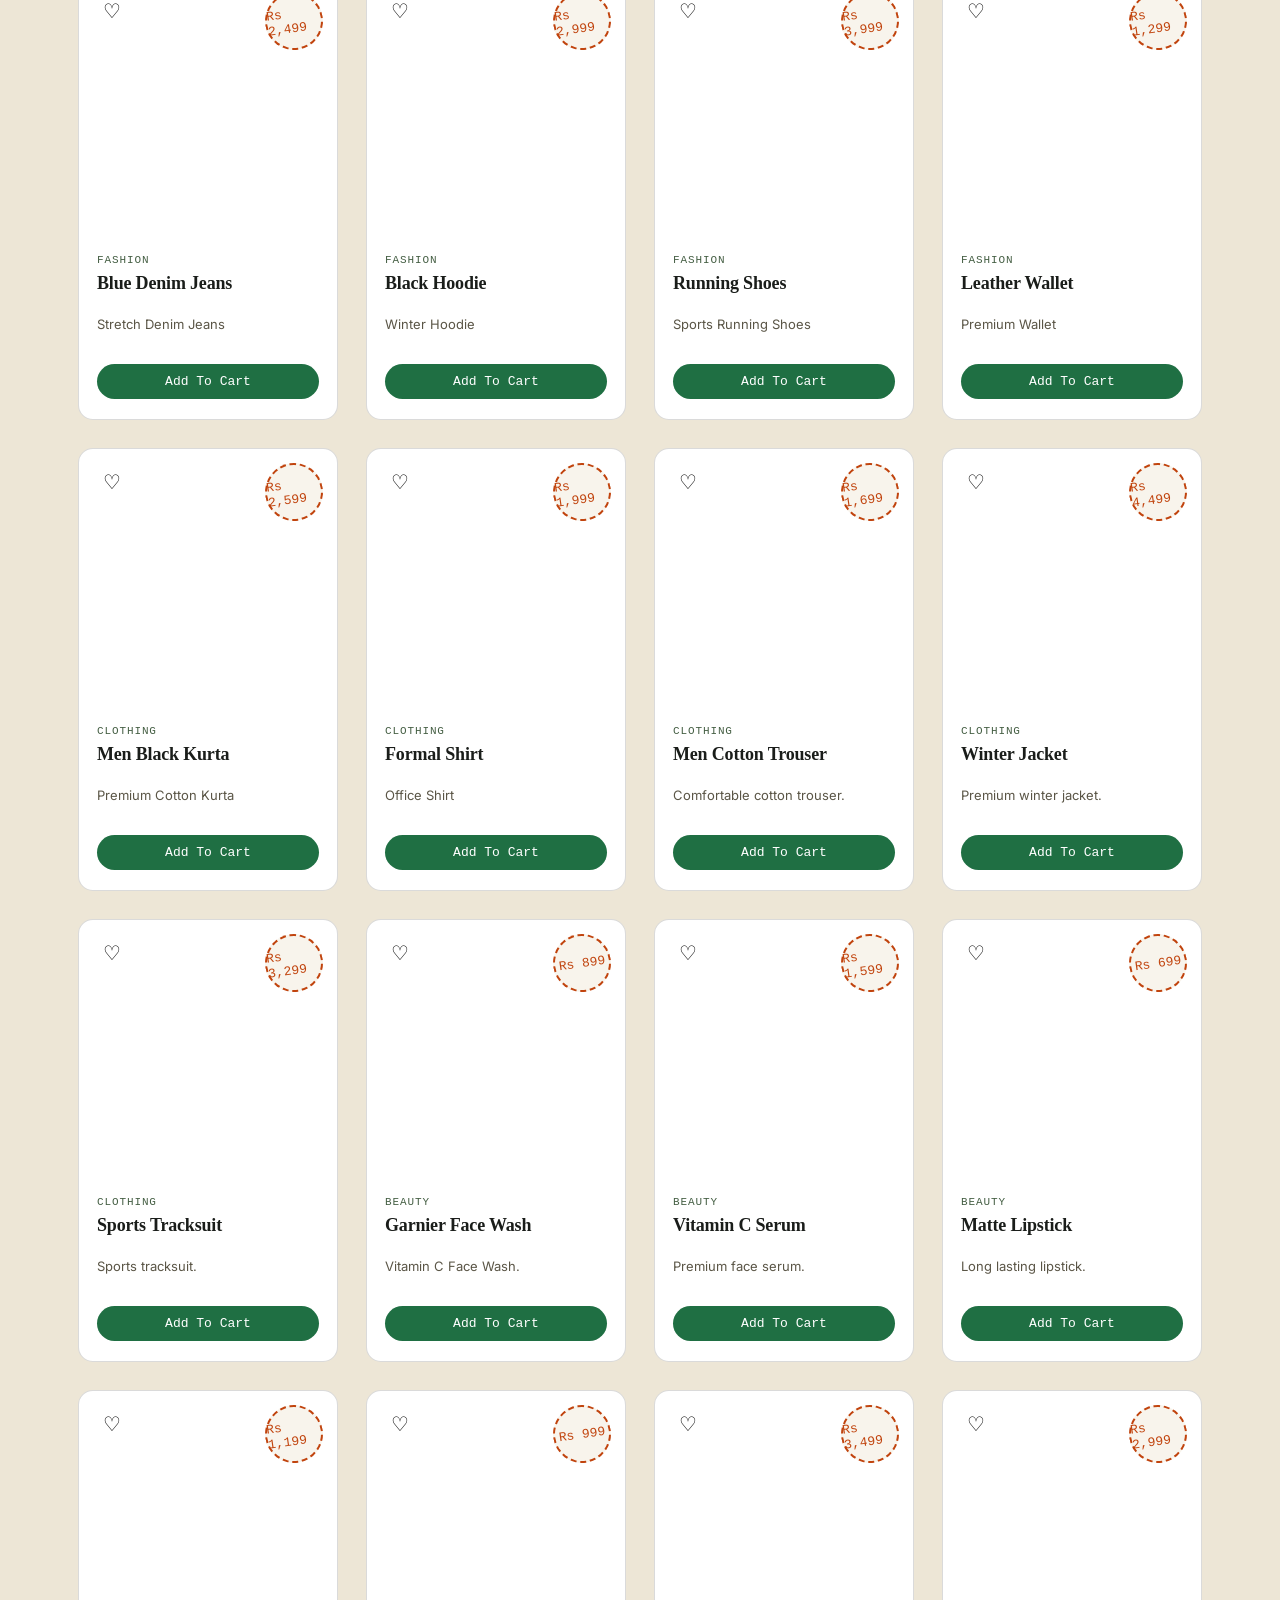
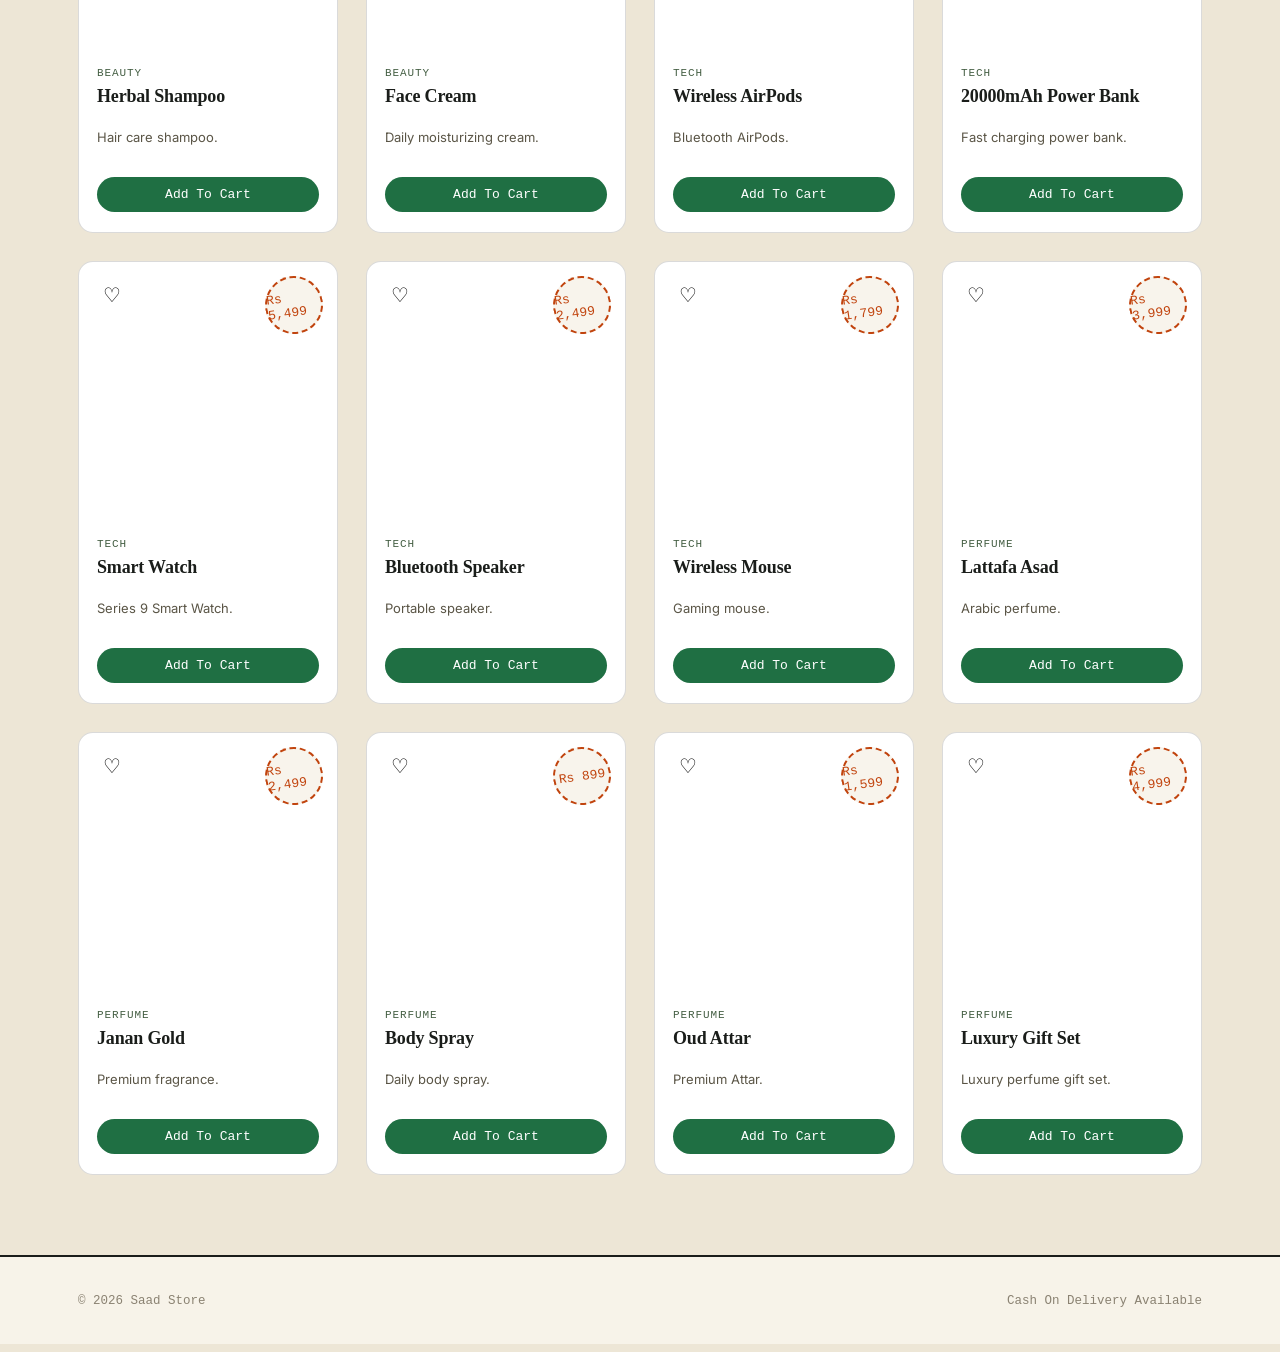
==== commit fe460e83: "Update index.html" ====
--- a/index.html
+++ b/index.html
@@ -6,169 +6,111 @@
 <meta charset="UTF-8">
 <meta name="viewport" content="width=device-width, initial-scale=1.0">
 
-<title>Saad Store | Perfumes, Watches & Beauty Products in Pakistan</title>
-
-<meta name="description" content="Shop premium perfumes, watches and beauty products online from Saad Store. Quality products, affordable prices and Cash on Delivery available across Pakistan.">
-
-<meta name="keywords" content="Saad Store, perfumes Pakistan, watches Pakistan, beauty products, online shopping Pakistan, cash on delivery">
-
-<meta name="author" content="Saad Store">
-
-
-<meta property="og:title" content="Saad Store | Premium Online Shopping">
-
-<meta property="og:description" content="Premium perfumes, watches and beauty products delivered to your doorstep.">
-
-<meta property="og:type" content="website">
-
-<meta property="og:image" content="banner.jpg">
+<title>Saad Akhtar Store | Online Shopping Pakistan</title>
+
+<meta name="description" content="Shop Fashion, Clothing, Beauty, Tech & Perfumes">
+
 <link rel="preconnect" href="https://fonts.googleapis.com">
 
-<link href="https://fonts.googleapis.com/css2?family=Zilla+Slab:wght@500;700&family=Inter:wght@400;500;600&family=IBM+Plex+Mono:wght@400;500&display=swap" rel="stylesheet">
-
+<link href="https://fonts.googleapis.com/css2?family=Inter:wght@400;500;600;700&display=swap" rel="stylesheet">
 
 <link rel="stylesheet" href="style.css">
 
 </head>
 
-
 <body>
 
-
 <!-- TOP BAR -->
 
 <div class="top-bar">
 
-<span>🚚 Lowest Delivery Price</span>
+<span>🚚 Free Delivery Over Rs 3000</span>
 
 <span>💳 Cash On Delivery</span>
 
-<span>↩️ Easy Returns</span>
-
-<span>✔ Verified Products</span>
-
-</div>
-
-
-
+<span>✔ 100% Original Products</span>
+
+<span>⭐ Trusted Online Store</span>
+
+</div>
 
 <!-- HEADER -->
 
 <header class="site-header">
 
-
 <div class="wrap main-header">
 
-
-<a href="/" class="wordmark">
-Saad Store
+<a href="index.html" class="wordmark">
+
+Saad Akhtar Store
+
 </a>
 
-
-
 <div class="search-box">
 
-<input type="text" placeholder="Search products, brands & stores">
-
-<button>
-Search
-</button>
-
-</div>
-
-
-
+<input type="text" placeholder="Search Products">
+
+<button>Search</button>
+
+</div>
 
 <div class="header-links">
 
-
-<a href="login.html">
-👤 Login
-</a>
-
-
-
-<a href="orders.html">
-📦 Orders
-</a>
-
-
-
-<a href="wishlist.html">
-♡ Wishlist
-</a>
-
-
-
-
-
-
-
-</div>
-
+<a href="login.html">👤 Login</a>
+
+<a href="orders.html">📦 Orders</a>
+
+<a href="wishlist.html">❤️ Wishlist</a>
 
 <button class="cart-toggle" id="cartToggle">
 
 🛒 Cart
 
 <span class="cart-count" id="cartCount">
+
 0
+
 </span>
 
 </button>
 
-
-</div>
-
-
-</div>
-
-
-
-
+</div>
+
+</div>
 
 <!-- CATEGORY MENU -->
 
-
 <div class="category-menu">
 
-  <button class="cat-btn active" data-filter="all">
-    All
-  </button>
-
-  <button class="cat-btn" data-filter="fashion">
-    👕 Fashion
-  </button>
-
-  <button class="cat-btn" data-filter="clothing">
-    👔 Clothing
-  </button>
-
-  <button class="cat-btn" data-filter="beauty">
-    💄 Beauty
-  </button>
-
-  <button class="cat-btn" data-filter="tech">
-    💻 Tech
-  </button>
-
-  <button class="cat-btn" data-filter="perfume">
-    🌸 Perfume
-  </button>
-
-</div>
-
-
+<button class="cat-btn active" data-filter="all">
+All
+</button>
+
+<button class="cat-btn" data-filter="fashion">
+Fashion
+</button>
+
+<button class="cat-btn" data-filter="clothing">
+Clothing
+</button>
+
+<button class="cat-btn" data-filter="beauty">
+Beauty
+</button>
+
+<button class="cat-btn" data-filter="tech">
+Tech
+</button>
+
+<button class="cat-btn" data-filter="perfume">
+Perfume
+</button>
+
+</div>
 
 </header>
 
-
-
-
-
-
 <!-- HERO -->
-
 
 <section class="slider">
 
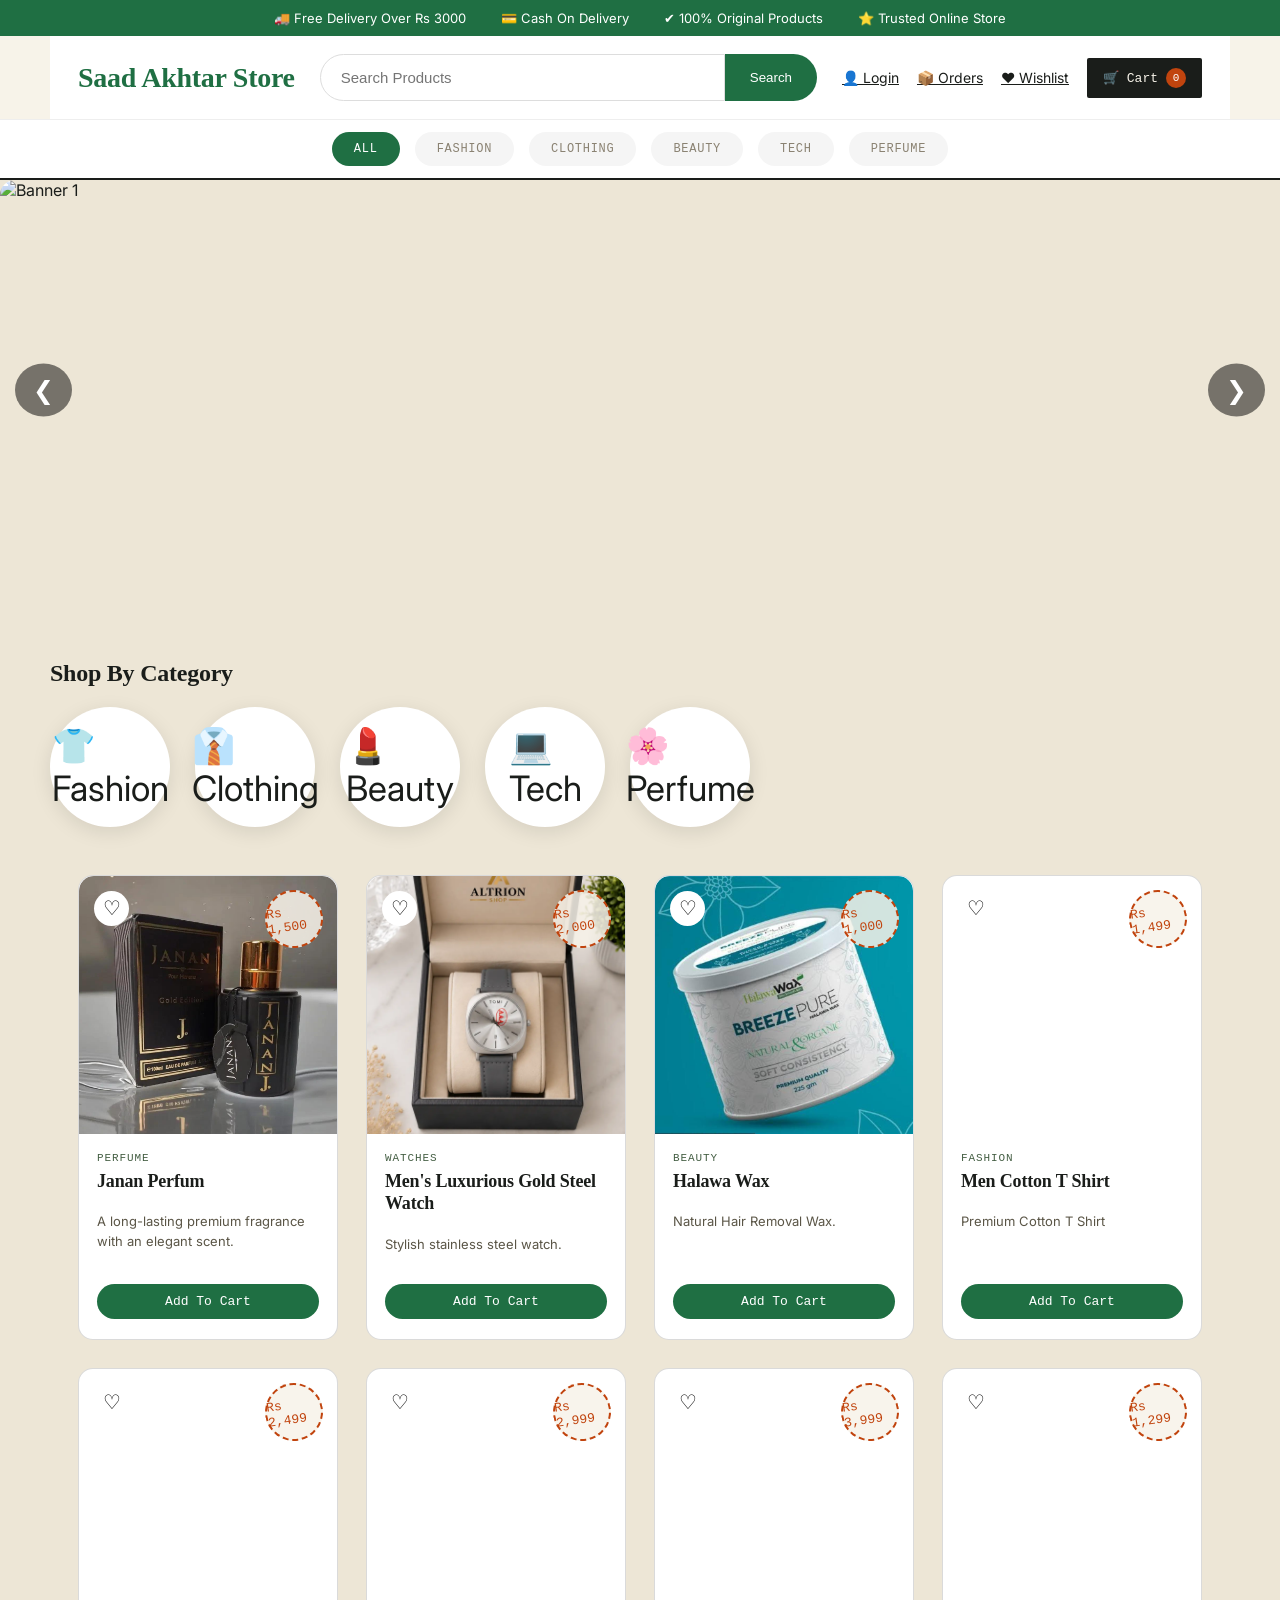
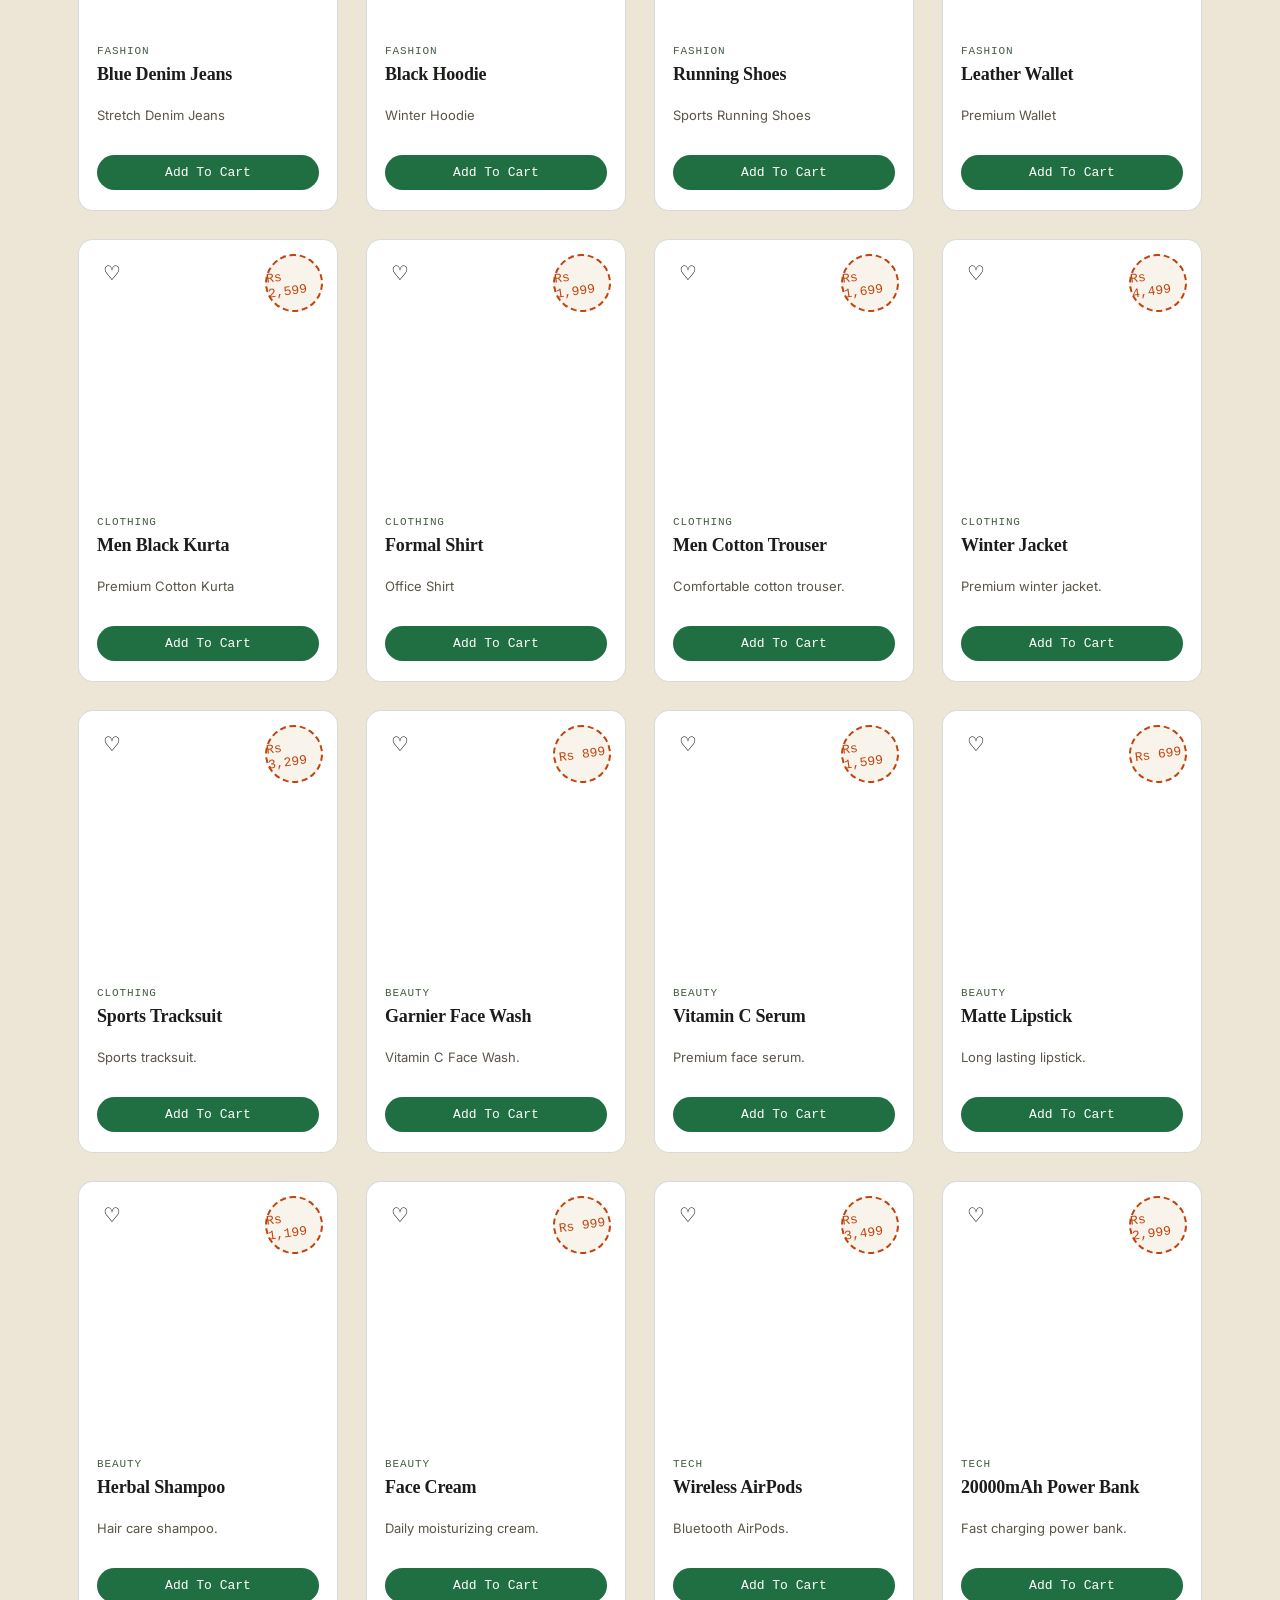
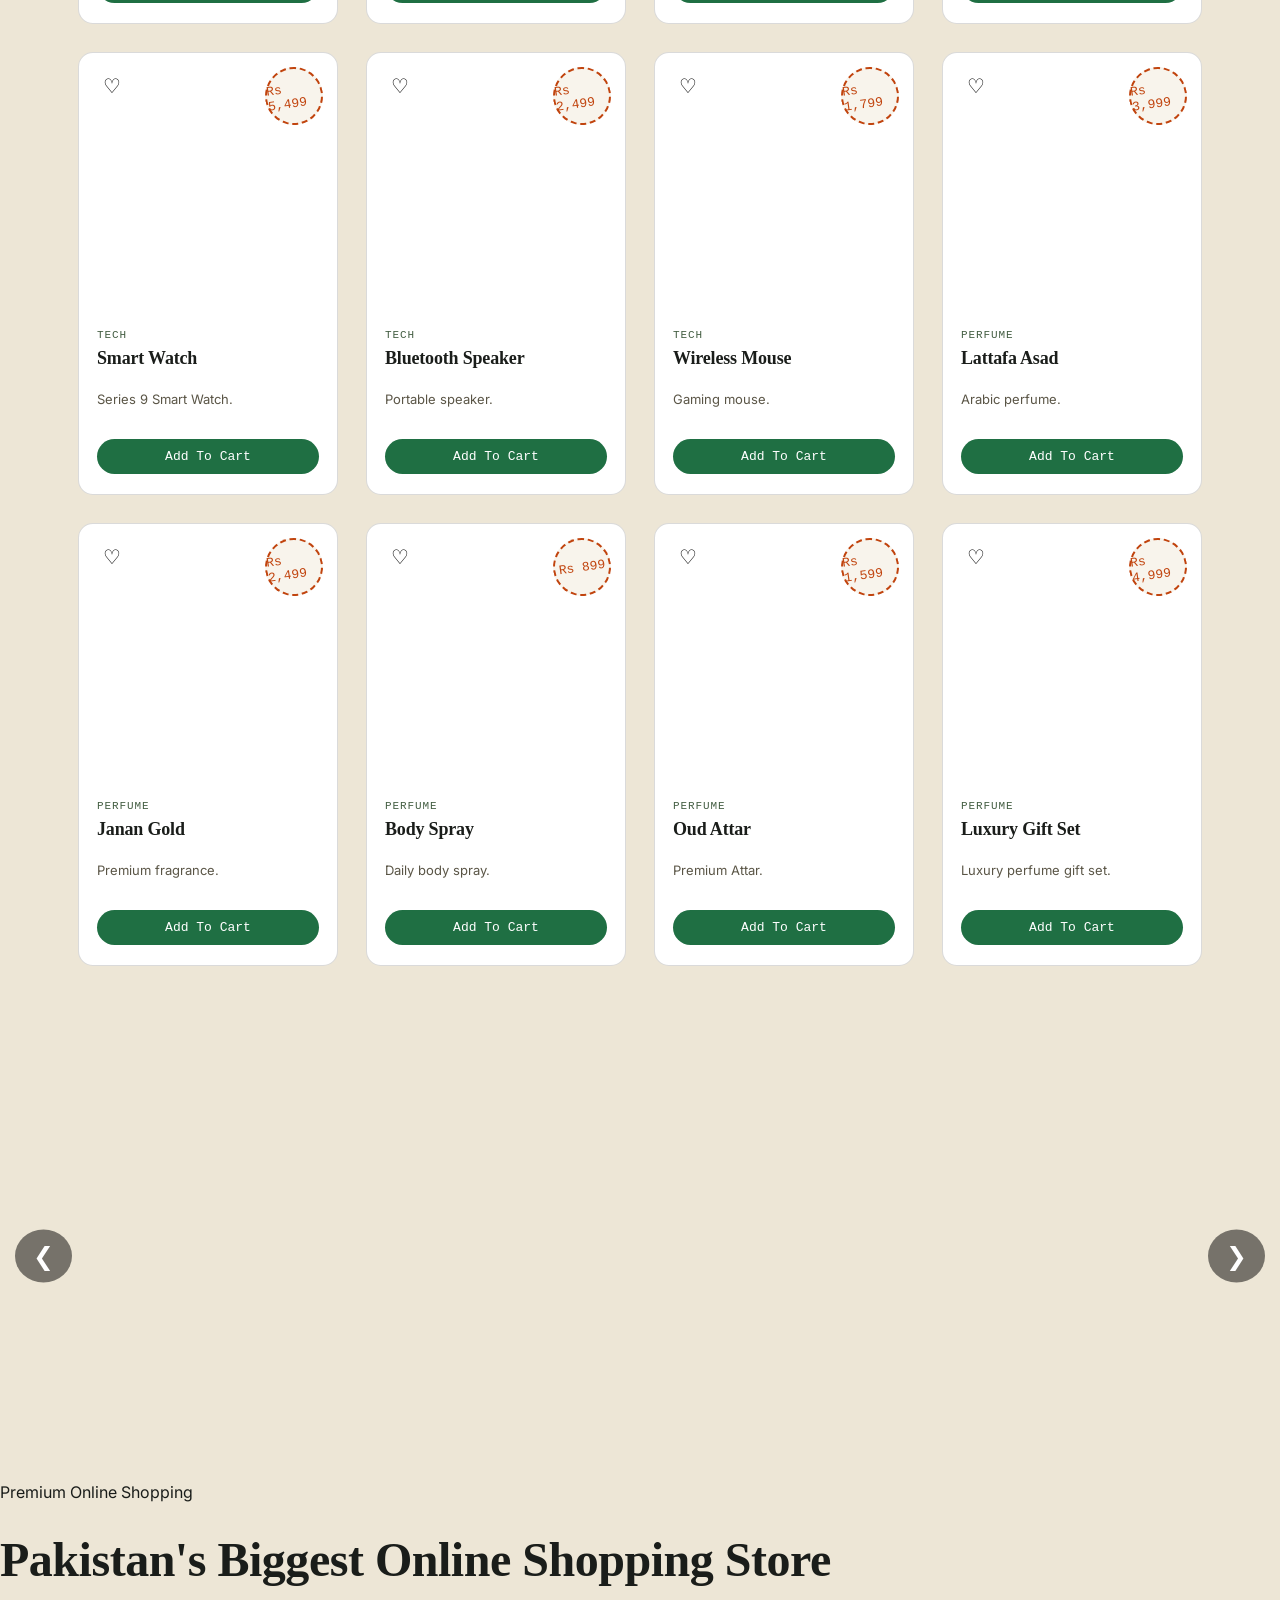
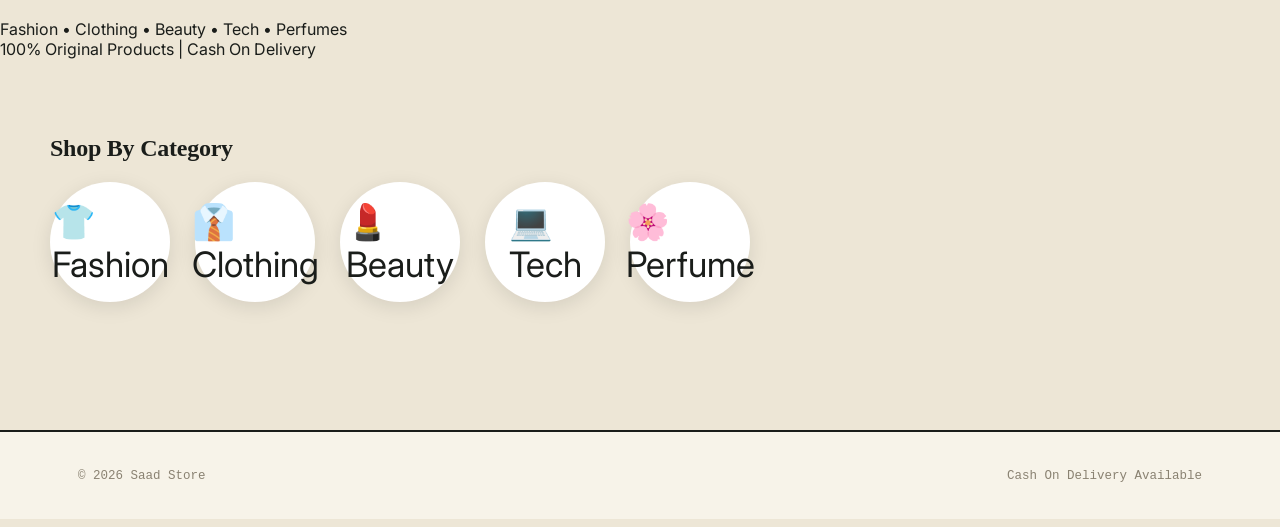
==== commit ee52cd5a: "Update index.html" ====
--- a/index.html
+++ b/index.html
@@ -111,7 +111,60 @@
 </header>
 
 <!-- HERO -->
-
+<section class="slider">
+
+<div class="slide">
+<img src="images/banner1.png" alt="Banner 1">
+</div>
+
+<div class="slide">
+<img src="images/banner2.png" alt="Banner 2">
+</div>
+
+<div class="slide">
+<img src="images/banner3.png" alt="Banner 3">
+</div>
+
+<button class="prev">&#10094;</button>
+<button class="next">&#10095;</button>
+
+</section>
+
+<section class="category-section wrap">
+
+<h2>Shop By Category</h2>
+
+<div class="circle-categories">
+
+<div class="cat-box">
+👕<br>Fashion
+</div>
+
+<div class="cat-box">
+👔<br>Clothing
+</div>
+
+<div class="cat-box">
+💄<br>Beauty
+</div>
+
+<div class="cat-box">
+💻<br>Tech
+</div>
+
+<div class="cat-box">
+🌸<br>Perfume
+</div>
+
+</div>
+
+</section>
+
+<main class="wrap">
+
+<div class="grid" id="productGrid"></div>
+
+</main>
 <section class="slider">
 
     <div class="slide fade">
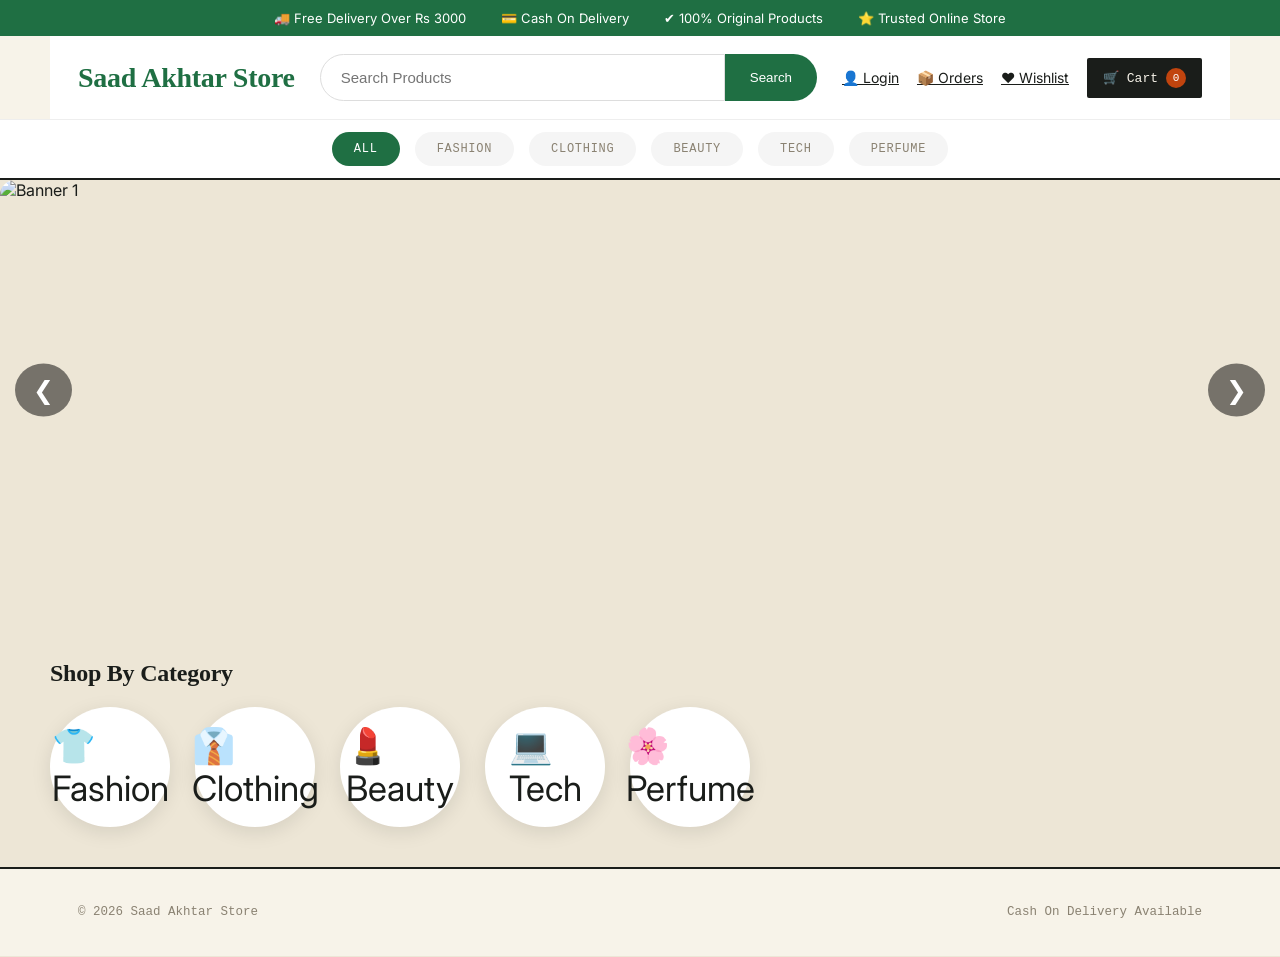
==== commit 866f87a6: "Update index.html" ====
--- a/index.html
+++ b/index.html
@@ -160,388 +160,120 @@
 
 </section>
 
-<main class="wrap">
-
-<div class="grid" id="productGrid"></div>
-
-</main>
-<section class="slider">
-
-    <div class="slide fade">
-        <img src="images/banner1.png" alt="Banner 1">
-    </div>
-
-    <div class="slide fade">
-        <img src="images/banner2.png" alt="Banner 2">
-    </div>
-
-    <div class="slide fade">
-        <img src="images/banner3.png" alt="Banner 3">
-    </div>
-
-    <button class="prev">&#10094;</button>
-    <button class="next">&#10095;</button>
-
-</section>
-   
-
-<div class="banner-content">
-
-
-<p>
-Premium Online Shopping
-</p>
-
-
-<h1>
-
-Pakistan's Biggest Online Shopping Store
-
-</h1>
-
-<p>
-
-Fashion • Clothing • Beauty • Tech • Perfumes
-
-<br>
-
-100% Original Products | Cash On Delivery
-
-</p>
-
-
-</div>
-
-
-
-</section>
-
-
-
-
-
-
-
-<!-- CATEGORY -->
-
-
-<section class="category-section wrap">
-
-
-<h2>
-Shop By Category
-</h2>
-
-
-
-<div class="circle-categories">
-
-<div class="cat-box">
-👕
-<br>
-Fashion
-</div>
-
-<div class="cat-box">
-👔
-<br>
-Clothing
-</div>
-
-<div class="cat-box">
-💄
-<br>
-Beauty
-</div>
-
-<div class="cat-box">
-💻
-<br>
-Tech
-</div>
-
-<div class="cat-box">
-🌸
-<br>
-Perfume
-</div>
-
-</div>
-
-</section>
-
-
-
-
-
-
-
-<!-- PRODUCTS -->
-
-
-<main class="wrap">
-
-
-<div class="grid" id="productGrid"></div>
-
-
-</main>
-
-
-
-
-
-
-
-
 <!-- FOOTER -->
 
-
 <footer class="site-footer">
 
-
 <div class="wrap footer-row">
 
-
-<p>
-© 2026 Saad Store
-</p>
-
-
-<p>
-Cash On Delivery Available
-</p>
-
-
-
-</div>
-
+<p>© 2026 Saad Akhtar Store</p>
+
+<p>Cash On Delivery Available</p>
+
+</div>
 
 </footer>
 
-
-
-
-
-
-
-<!-- CART DRAWER -->
-
+<!-- CART -->
 
 <div class="cart-overlay" id="cartOverlay"></div>
 
-
-
-<aside class="cart-drawer" id="cartDrawer" aria-hidden="true">
-
+<aside class="cart-drawer" id="cartDrawer">
 
 <div class="cart-head">
 
-<h2>
-Your Order
-</h2>
-
-
-<button class="cart-close" id="cartClose">
-×
-</button>
-
-
-</div>
-
-
-
-
-
-<div class="cart-items" id="cartItems"></div>
-
-
-
+<h2>Your Order</h2>
+
+<button id="cartClose">×</button>
+
+</div>
+
+<div id="cartItems"></div>
 
 <div class="cart-foot">
 
-
 <div class="cart-total-row">
 
-<span>
-Subtotal
+<span>Subtotal</span>
+
+<span id="cartSubtotal">Rs 0</span>
+
+</div>
+
+<input
+class="form-input"
+id="custName"
+placeholder="Full Name">
+
+<input
+class="form-input"
+id="custPhone"
+placeholder="Phone Number">
+
+<textarea
+class="form-input"
+id="custAddress"
+placeholder="Address"></textarea>
+
+<button
+class="checkout-btn"
+id="checkoutBtn">
+
+Place Order
+
+</button>
+
+<p
+id="checkoutError"
+hidden></p>
+
+</div>
+
+</aside>
+
+<!-- PRODUCT CARD -->
+
+<template id="cardTemplate">
+
+<article class="card">
+
+<div class="card-swatch">
+
+<span class="stamp-badge">
+
+<span class="stamp-price"></span>
+
 </span>
 
-
-<span id="cartSubtotal">
-Rs 0
-</span>
-
-
-</div>
-
-
-
-
-<p class="cart-shipping-note">
-
-Cash on Delivery — pay when your order arrives.
-
-</p>
-
-
-
-
-
-
-<div class="order-form">
-
-
-<label class="form-label">
-Full Name
-</label>
-
-
-<input class="form-input" id="custName" placeholder="Your name">
-
-
-
-<label class="form-label">
-Phone Number
-</label>
-
-
-<input class="form-input" id="custPhone" placeholder="03XX XXXXXXX">
-
-
-
-
-
-<label class="form-label">
-Delivery Address
-</label>
-
-
-<textarea class="form-input" id="custAddress" rows="3"></textarea>
-
-
-
-</div>
-
-
-
-
-
-
-<button class="checkout-btn" id="checkoutBtn">
-
-Place Order on WhatsApp
-
-</button>
-
-
-
-<p class="checkout-error" id="checkoutError" hidden></p>
-
-
-
-</div>
-
-
-
-</aside>
-
-
-
-
-
-
-
-<!-- PRODUCT TEMPLATE -->
-
-
-<template id="cardTemplate">
-
-
-<article class="card">
-
-
-<div class="card-swatch">
-<button class="wish-btn">
-♡
-</button>
-
-<span class="stamp-badge">
-
-<span class="stamp-price"></span>
-
-</span>
-
-
-
-<div class="sold-flag" hidden>
-
-Sold
-
-</div>
-
-
-</div>
-
-
-
-
+</div>
 
 <div class="card-body">
 
-
 <p class="card-eyebrow"></p>
 
-
 <h3 class="card-title"></h3>
 
-
-
-<div class="thumb-row"></div>
-
-
-
 <p class="card-desc"></p>
 
-
-
-<p class="card-stock"></p>
-
-
-
 <button class="add-btn">
 
 Add To Cart
 
 </button>
 
-
-
-</div>
-
-
+</div>
 
 </article>
 
-
-
 </template>
 
-
-
-
-
-
-
 <script src="products.js"></script>
 
 <script src="cart.js"></script>
 
-
-
 <script src="app.js"></script>
 
-
 </body>
 
 </html>
+</html>
